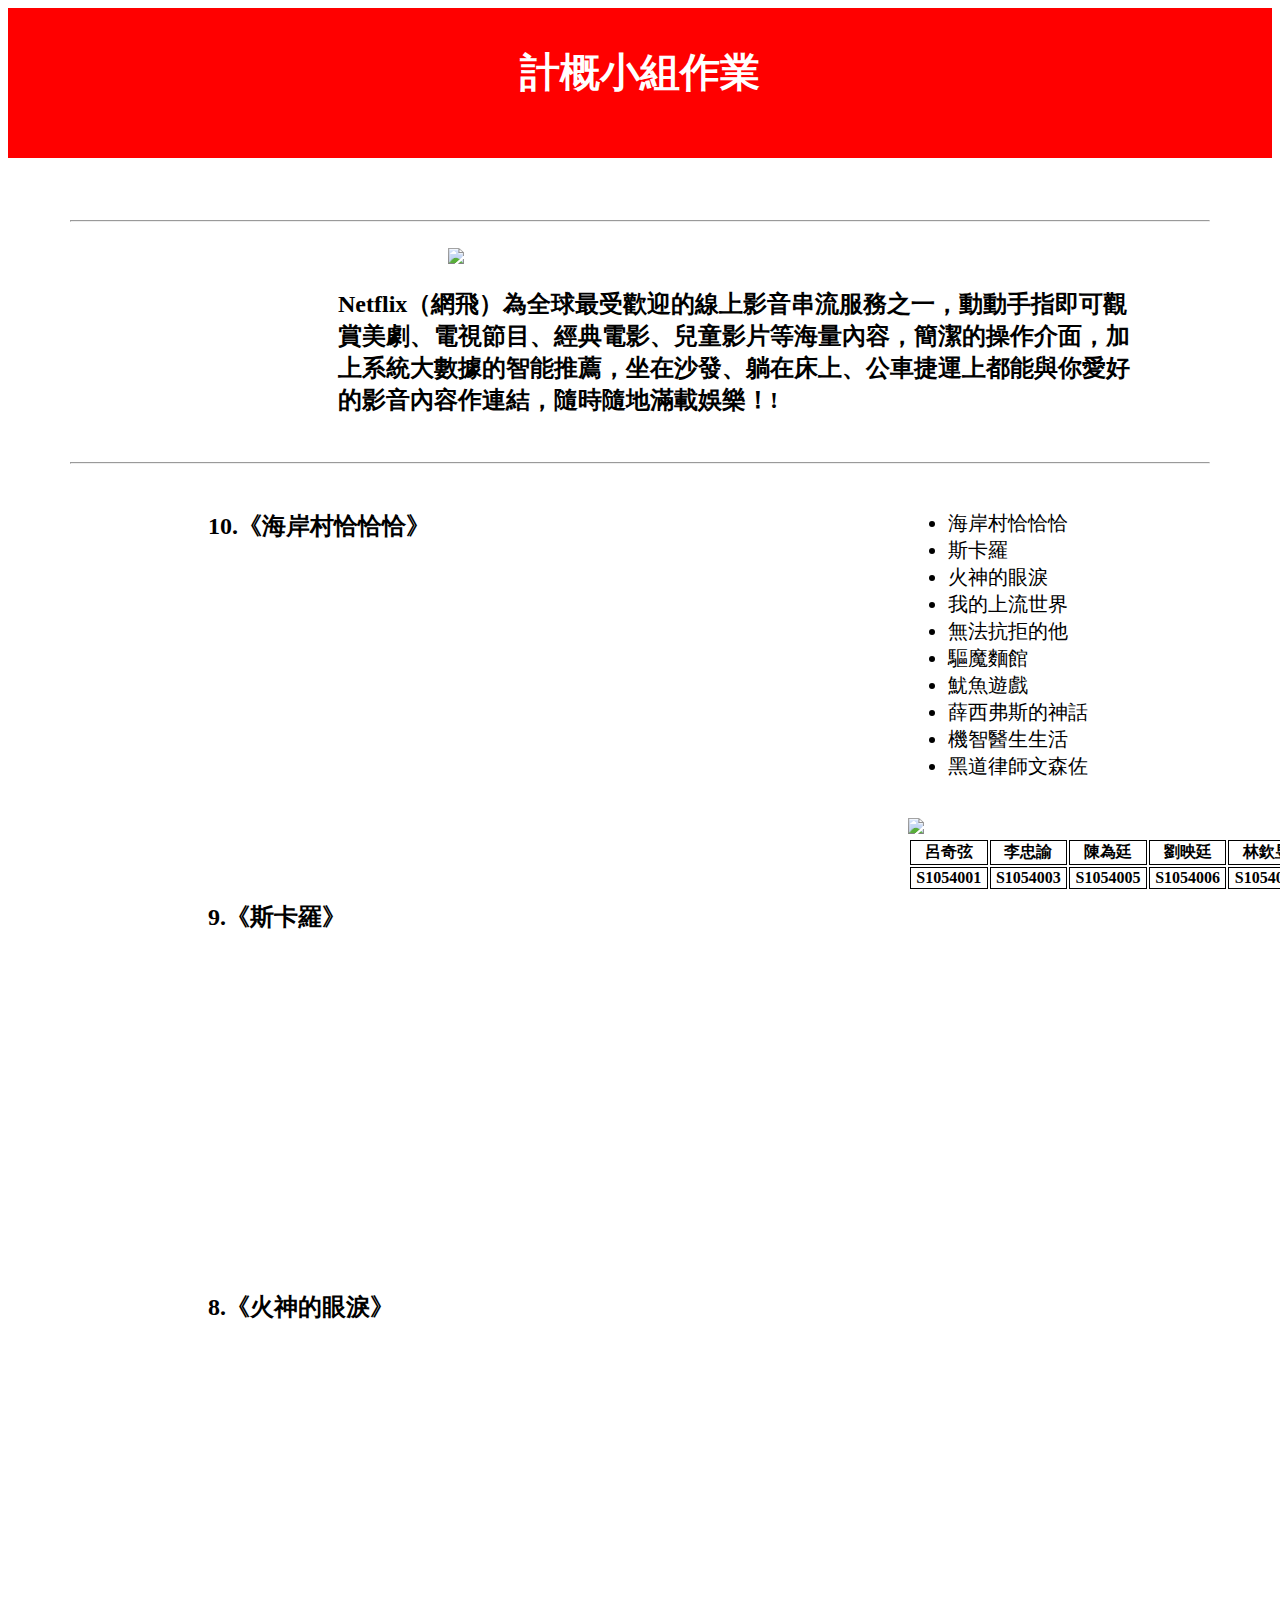
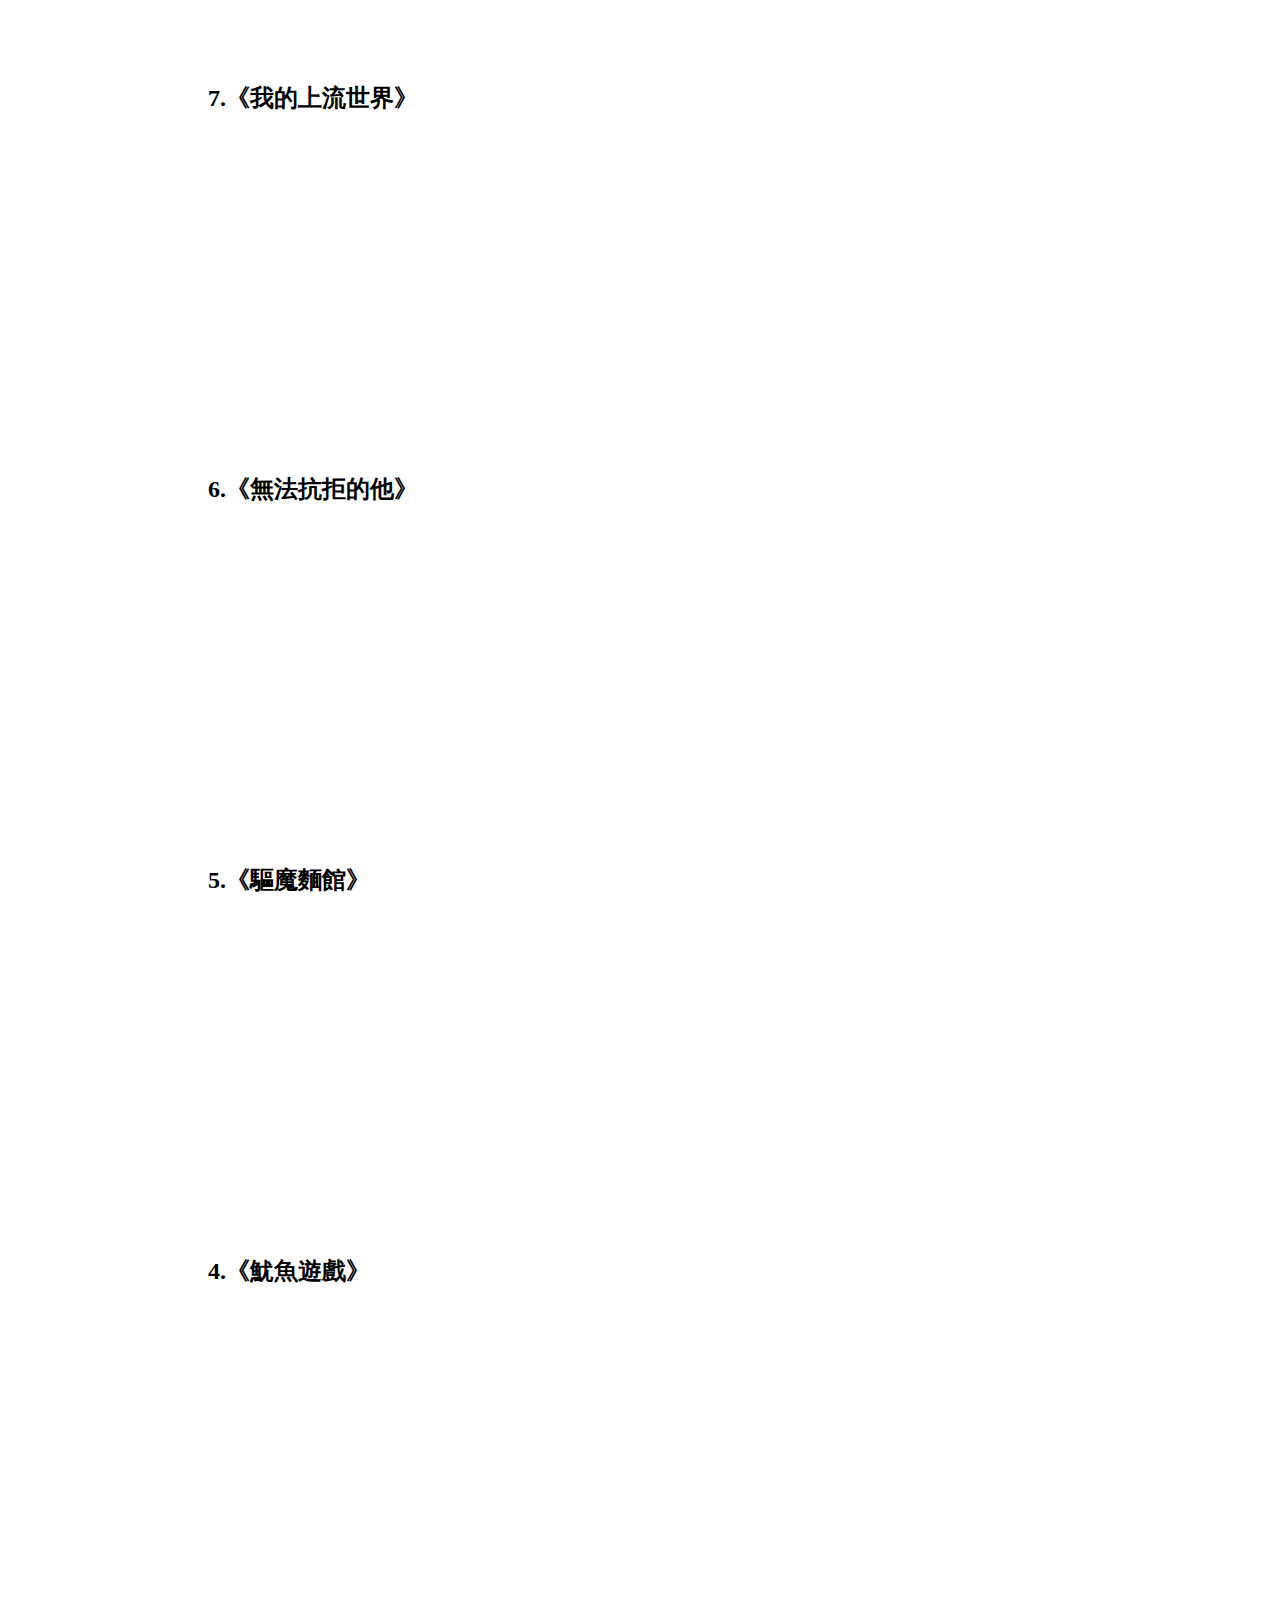
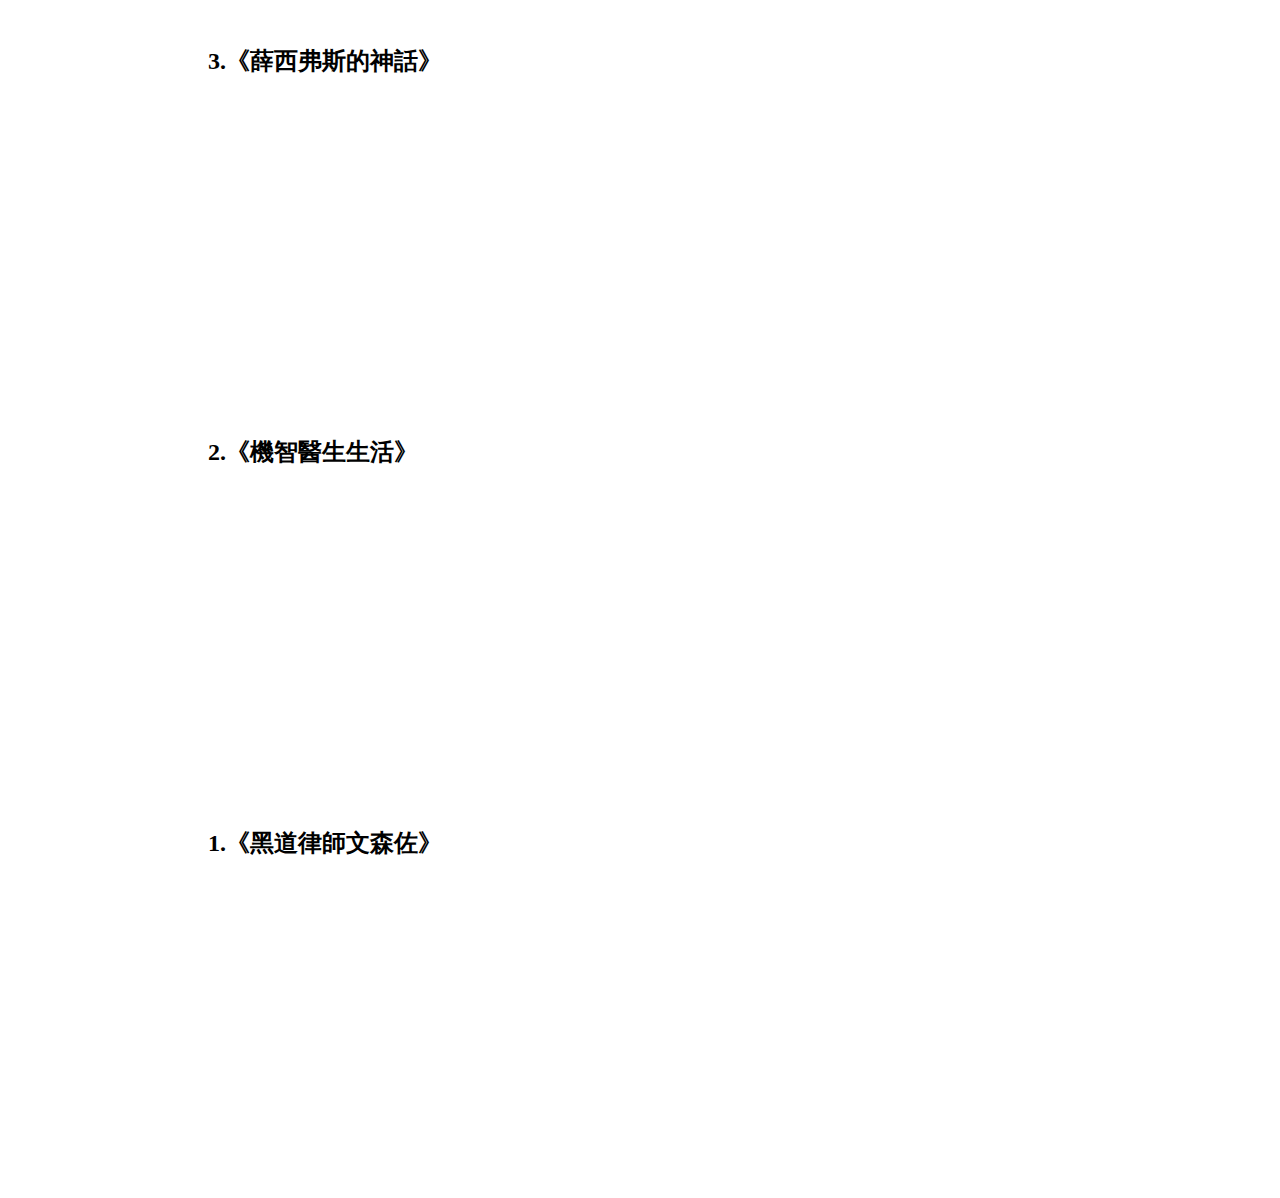
==== 計概1005HW-1.html @ ac2a7be3 "Add files via upload" ====
<!DOCTYPE html>
<html>
    <head>
        <meta name="viewport"content="width=device-width">
        <meta charset="UTF-8"> 
        <title a>2021Netflix影集排名</title>
        <div >
        <h1  >計概小組作業</h1>
        </div>
        
        <link rel="stylesheet" href="test.css"/>
    </head> 
    <body>
        <br/>
        <br/>
        <br/>
        <hr/ width=90%>
        <br/>
        <img src="https://static.newmobilelife.com/wp-content/uploads/2021/02/493f5bba-81a4-11e9-bf79-066b49664af6_cm_1440w.png" width="600px" style="margin-left:440px" />
        <br/>
        <h2 style="width:800px;margin-left:330px;">
            Netflix（網飛）為全球最受歡迎的線上影音串流服務之一，動動手指即可觀賞美劇、電視節目、經典電影、兒童影片等海量內容，簡潔的操作介面，加上系統大數據的智能推薦，坐在沙發、躺在床上、公車捷運上都能與你愛好的影音內容作連結，隨時隨地滿載娛樂！!
        </h2>
        <br/>
        <hr/ width=90%>
        <br/>
        <div class="box1">
        <h2>10.《海岸村恰恰恰》</h2>
        <iframe width="560" height="315" src="https://www.youtube.com/embed/40ln5uRFgmk" title="YouTube video player" frameborder="0" allow="accelerometer; autoplay; clipboard-write; encrypted-media; gyroscope; picture-in-picture" allowfullscreen></iframe>
        
        <h2>9.《斯卡羅》</h2>
        <iframe width="560" height="315" src="https://www.youtube.com/embed/pFv2qsptfH0" title="YouTube video player" frameborder="0" allow="accelerometer; autoplay; clipboard-write; encrypted-media; gyroscope; picture-in-picture" allowfullscreen></iframe>
        <br/>
        <h2>8.《火神的眼淚》</h2>
        <iframe width="560" height="315" src="https://www.youtube.com/embed/1EId4C6XTEM" title="YouTube video player" frameborder="0" allow="accelerometer; autoplay; clipboard-write; encrypted-media; gyroscope; picture-in-picture" allowfullscreen></iframe>
        <br/>
        <h2>7.《我的上流世界》</h2>
        <iframe width="560" height="315" src="https://www.youtube.com/embed/EZ09htc1uhw" title="YouTube video player" frameborder="0" allow="accelerometer; autoplay; clipboard-write; encrypted-media; gyroscope; picture-in-picture" allowfullscreen></iframe>
        <br/>
        <h2>6.《無法抗拒的他》</h2>
        <iframe width="560" height="315" src="https://www.youtube.com/embed/PKciqOHatpA" title="YouTube video player" frameborder="0" allow="accelerometer; autoplay; clipboard-write; encrypted-media; gyroscope; picture-in-picture" allowfullscreen></iframe>
        <br/>
        <h2>5.《驅魔麵館》</h2>
        <iframe width="560" height="315" src="https://www.youtube.com/embed/rI55SRM6uhs" title="YouTube video player" frameborder="0" allow="accelerometer; autoplay; clipboard-write; encrypted-media; gyroscope; picture-in-picture" allowfullscreen></iframe>
        <br/>
        <h2>4.《魷魚遊戲》</h2>
        <iframe width="560" height="315" src="https://www.youtube.com/embed/x_7gXc-xCJk" title="YouTube video player" frameborder="0" allow="accelerometer; autoplay; clipboard-write; encrypted-media; gyroscope; picture-in-picture" allowfullscreen></iframe>
        <br/>
        <h2>3.《薛西弗斯的神話》</h2>
        <iframe width="560" height="315" src="https://www.youtube.com/embed/h61SogV3Wes" title="YouTube video player" frameborder="0" allow="accelerometer; autoplay; clipboard-write; encrypted-media; gyroscope; picture-in-picture" allowfullscreen></iframe>
        <br/>
        <h2>2.《機智醫生生活》</h2>
        <iframe width="560" height="315" src="https://www.youtube.com/embed/sums2ydOKhI" title="YouTube video player" frameborder="0" allow="accelerometer; autoplay; clipboard-write; encrypted-media; gyroscope; picture-in-picture" allowfullscreen></iframe>
        <br/>
        <h2>1.《黑道律師文森佐》</h2>
        <iframe width="560" height="315" src="https://www.youtube.com/embed/xSA_l2m_kUQ" title="YouTube video player" frameborder="0" allow="accelerometer; autoplay; clipboard-write; encrypted-media; gyroscope; picture-in-picture" allowfullscreen></iframe>
       </div>
       <div class=box2>
            <div class=list>
            <ul >
               <li>海岸村恰恰恰</li>
               <li>斯卡羅</li>
               <li>火神的眼淚</li>
               <li>我的上流世界</li>
               <li>無法抗拒的他</li>
               <li>驅魔麵館</li>
               <li>魷魚遊戲</li>
               <li>薛西弗斯的神話</li>
               <li>機智醫生生活</li>
               <li>黑道律師文森佐</li>
            </ul>
            </div>
        <br/>
            
        <img src=IMG_2204.JPG width=400px margin-right="0px"/>
        <br/>
       <table width="400px">
           <tr>
               <th>呂奇弦</th>
               <th>李忠諭</th>
               <th>陳為廷</th>
               <th>劉映廷</th>
               <th>林欽昱</th> 
           </tr>
           <tr>
               <th>S1054001 </th>
               <th>S1054003 </th>
               <th>S1054005 </th>
               <th>S1054006 </th>
               <th>S1054007 </th>
               
           </tr>
       </table>
    </div>

        
        
        
    </body>


</html>
---- test.css ----
h1{
    background-color:red;
    margin:0px;
    height:150px;
    color:white;
    text-align:center;
    line-height: 130px;
    font-size: 40px;



}
.box1{
    margin-left:200px;
    position:absolute;
    
    
}
th,tr{
    border:1px solid black;
}
.box2{
    margin-left:900px;
    position:absolute;
}   
.list{
    font-size: 20px;

}
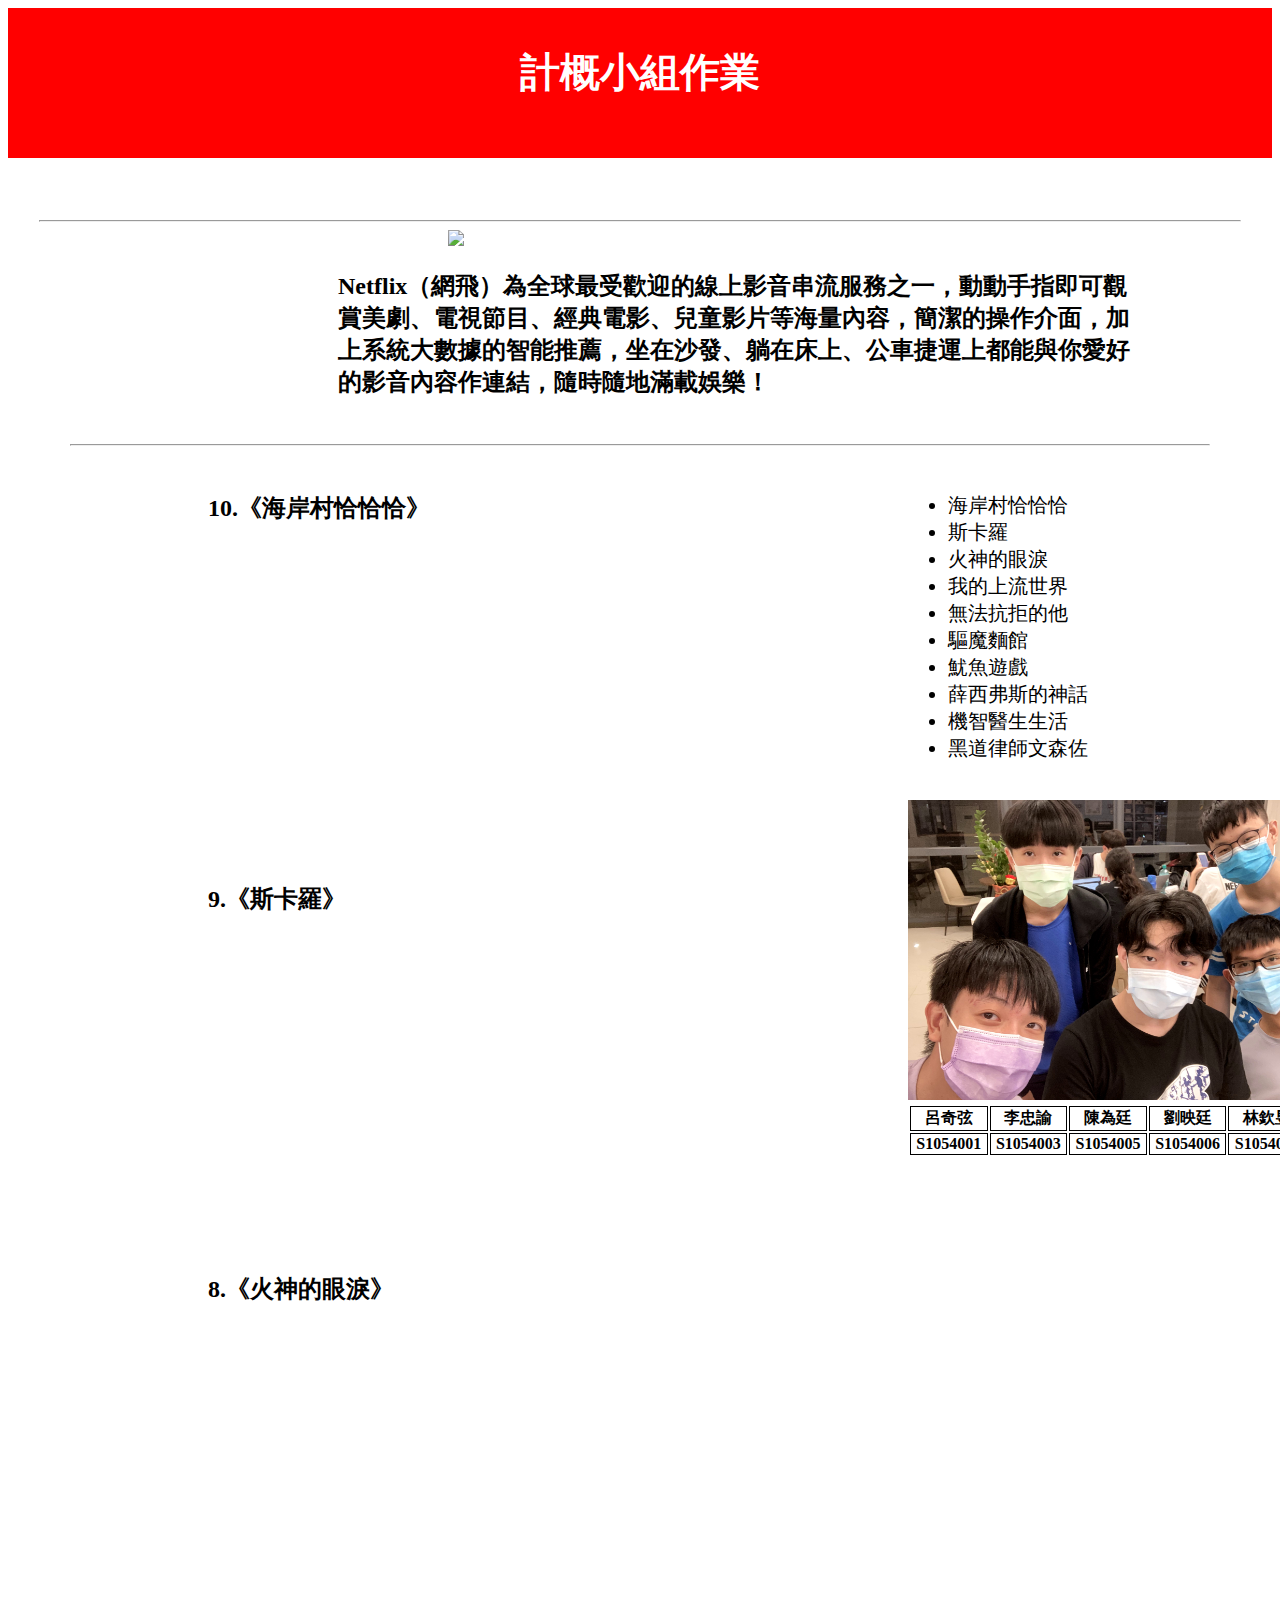
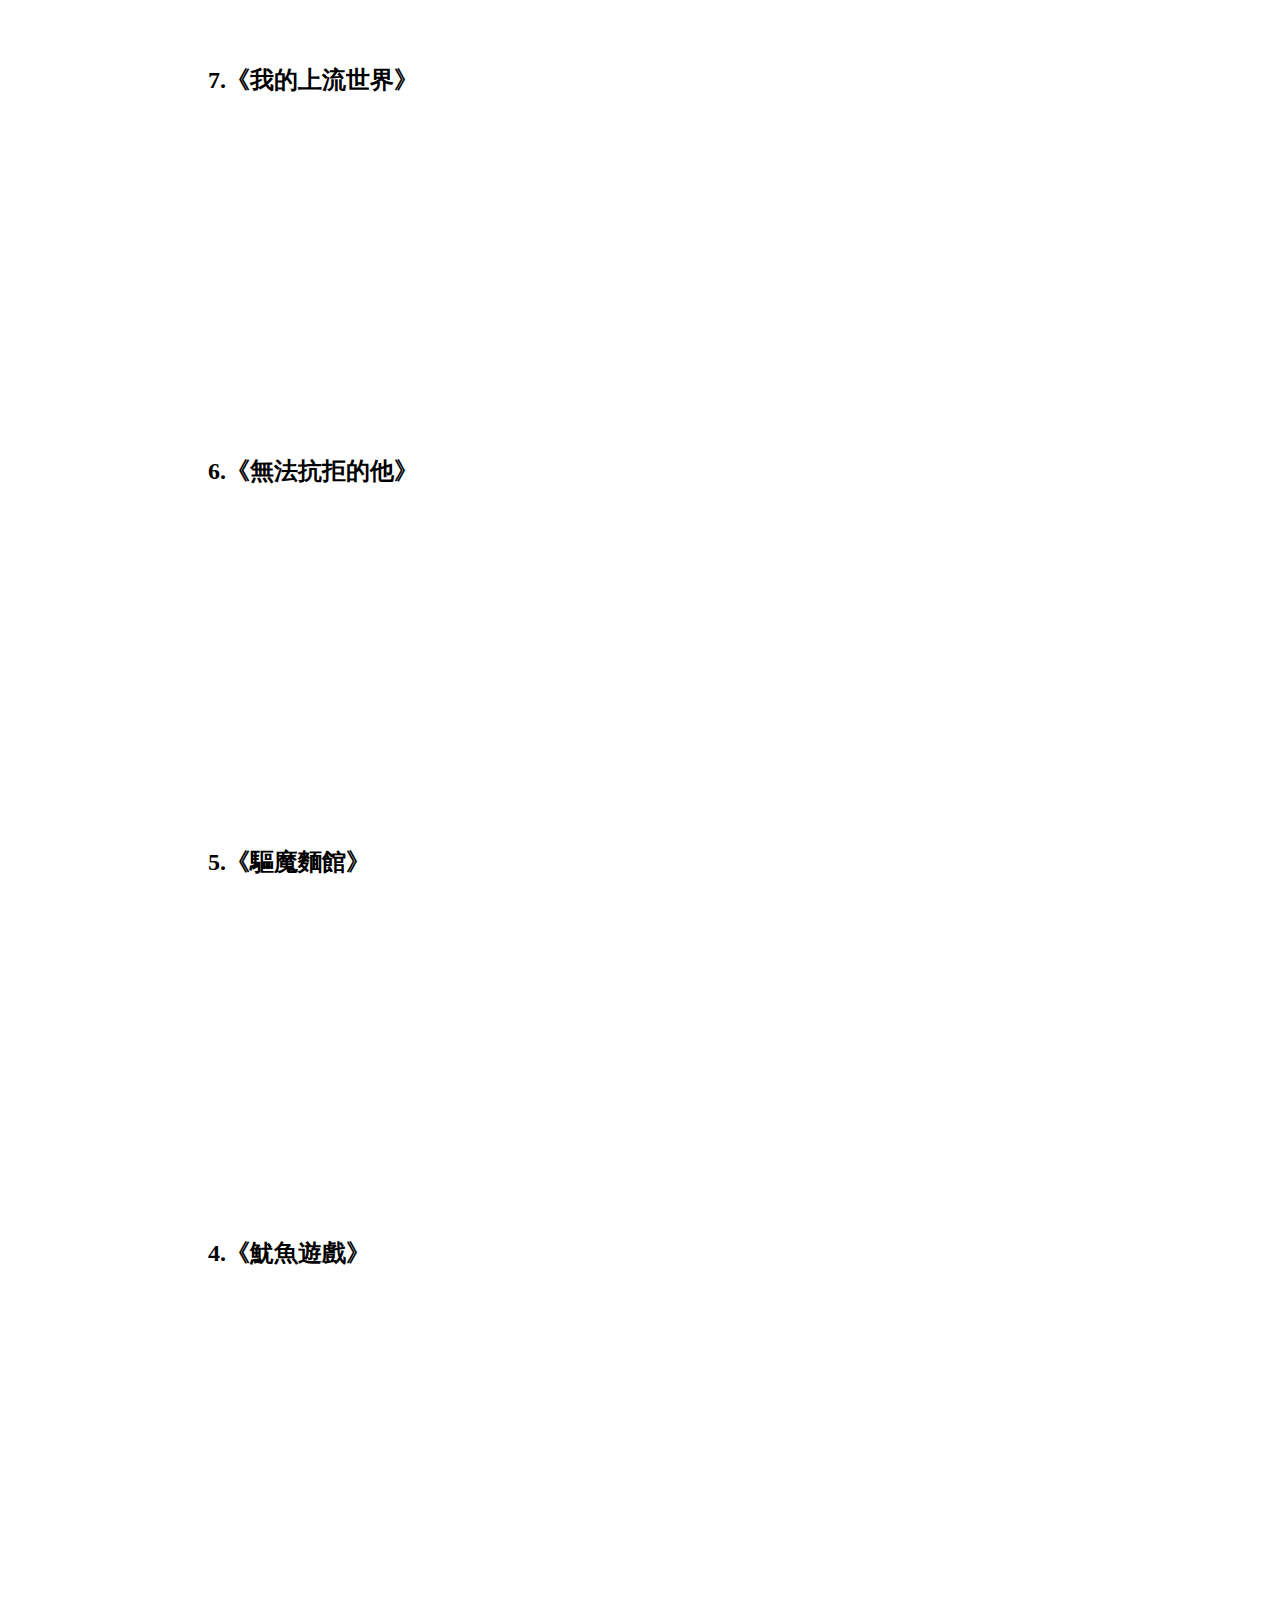
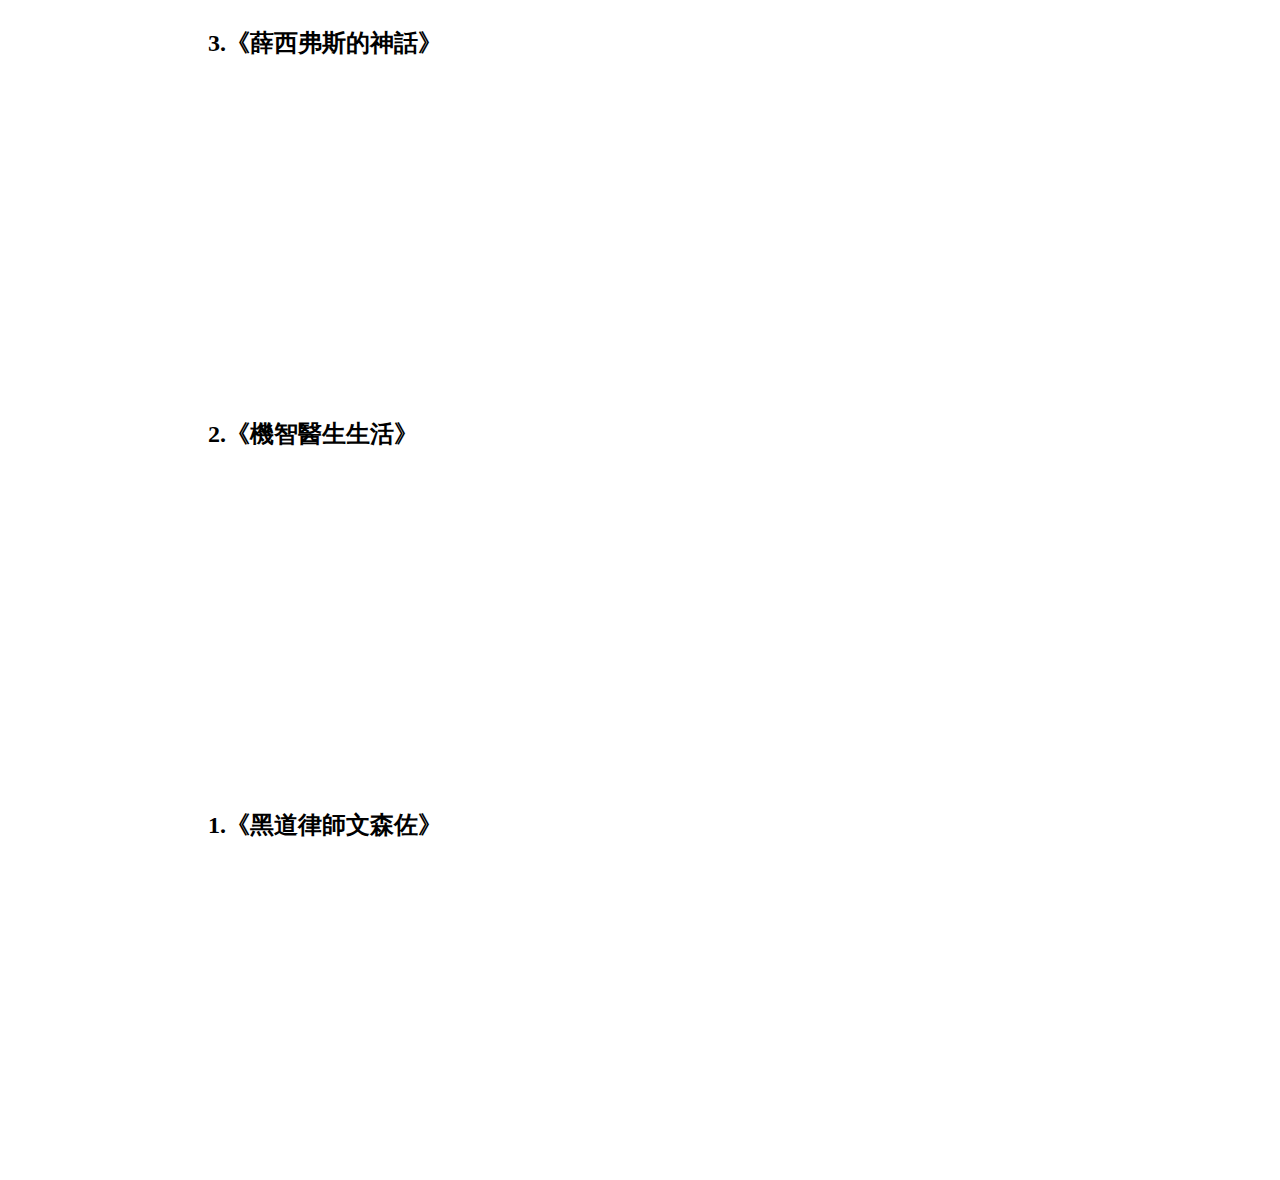
==== commit e19137e4: "Update 計概1005HW-1.html" ====
--- a/計概1005HW-1.html
+++ b/計概1005HW-1.html
@@ -14,12 +14,12 @@
         <br/>
         <br/>
         <br/>
-        <hr/ width=90%>
-        <br/>
+        <hr/ width=1200px >
+        
         <img src="https://static.newmobilelife.com/wp-content/uploads/2021/02/493f5bba-81a4-11e9-bf79-066b49664af6_cm_1440w.png" width="600px" style="margin-left:440px" />
         <br/>
         <h2 style="width:800px;margin-left:330px;">
-            Netflix（網飛）為全球最受歡迎的線上影音串流服務之一，動動手指即可觀賞美劇、電視節目、經典電影、兒童影片等海量內容，簡潔的操作介面，加上系統大數據的智能推薦，坐在沙發、躺在床上、公車捷運上都能與你愛好的影音內容作連結，隨時隨地滿載娛樂！!
+            Netflix（網飛）為全球最受歡迎的線上影音串流服務之一，動動手指即可觀賞美劇、電視節目、經典電影、兒童影片等海量內容，簡潔的操作介面，加上系統大數據的智能推薦，坐在沙發、躺在床上、公車捷運上都能與你愛好的影音內容作連結，隨時隨地滿載娛樂！
         </h2>
         <br/>
         <hr/ width=90%>
@@ -99,4 +99,4 @@
     </body>
 
 
-</html>+</html>
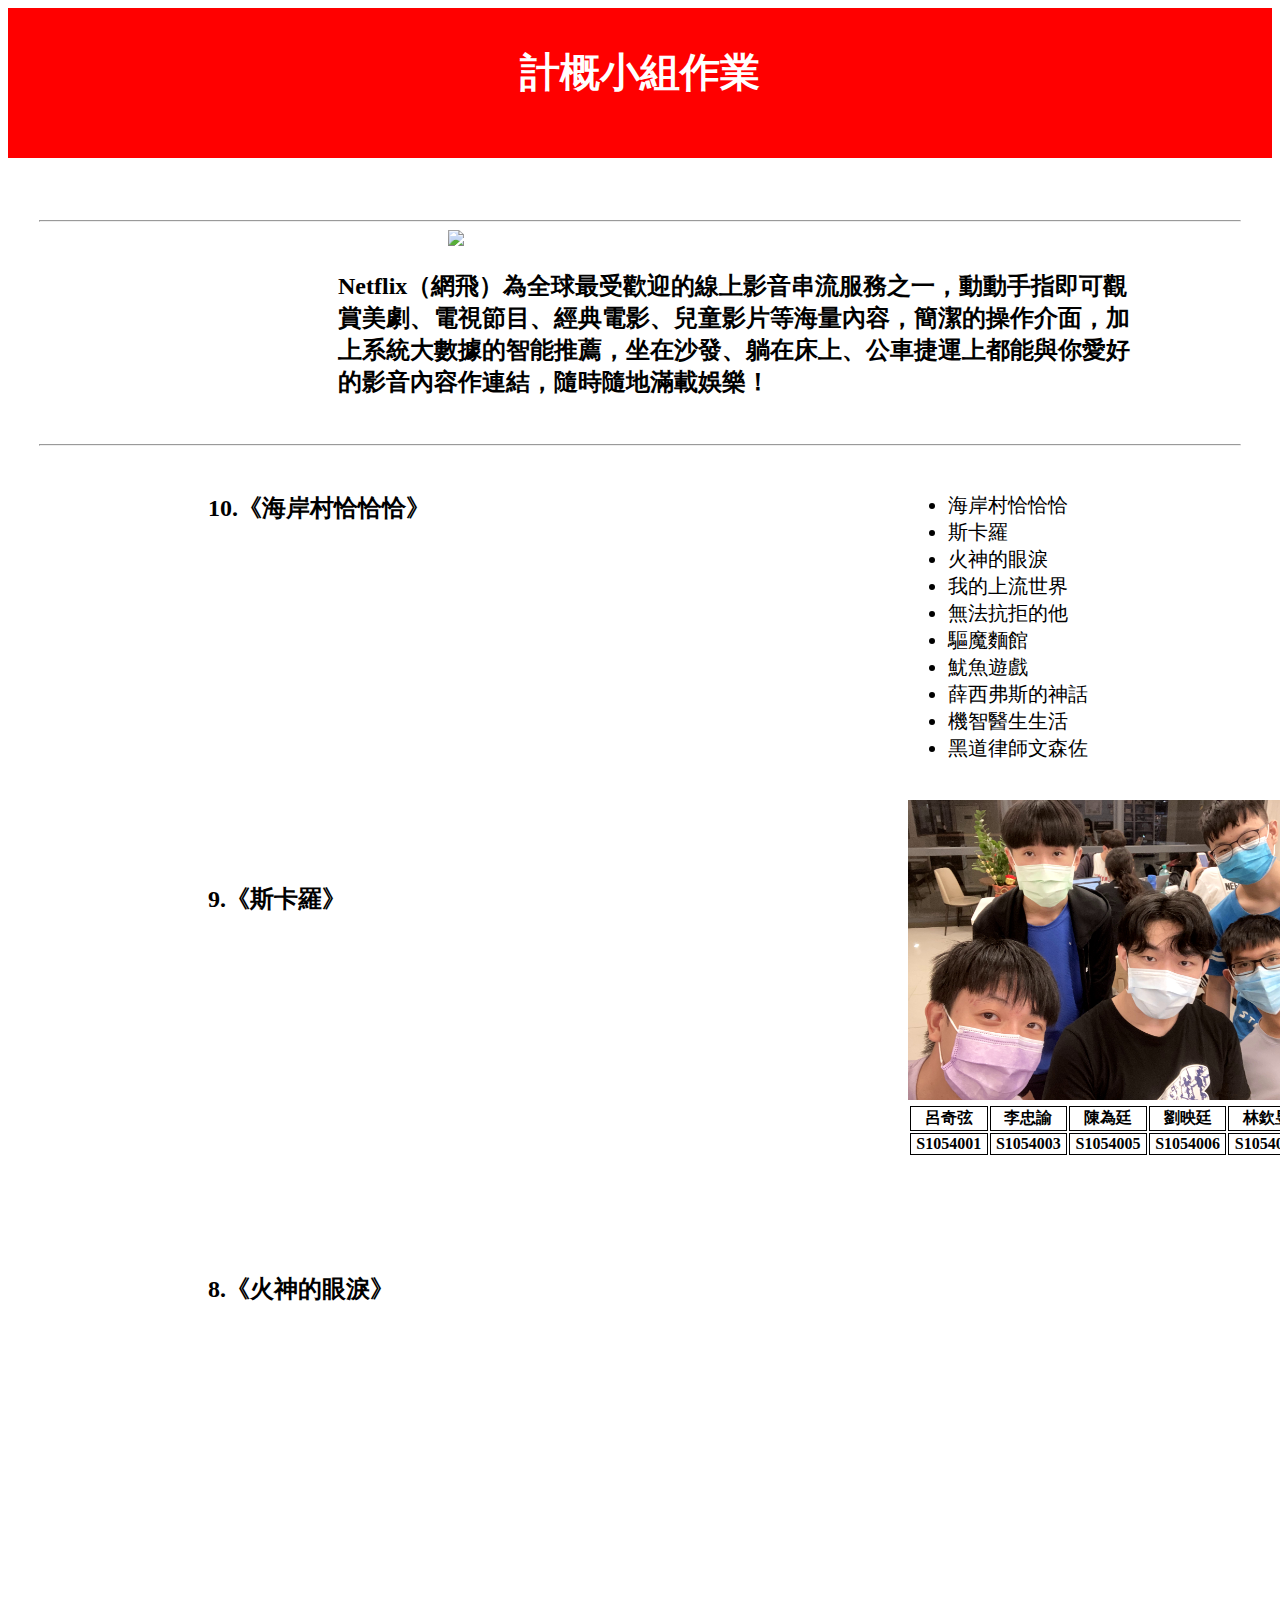
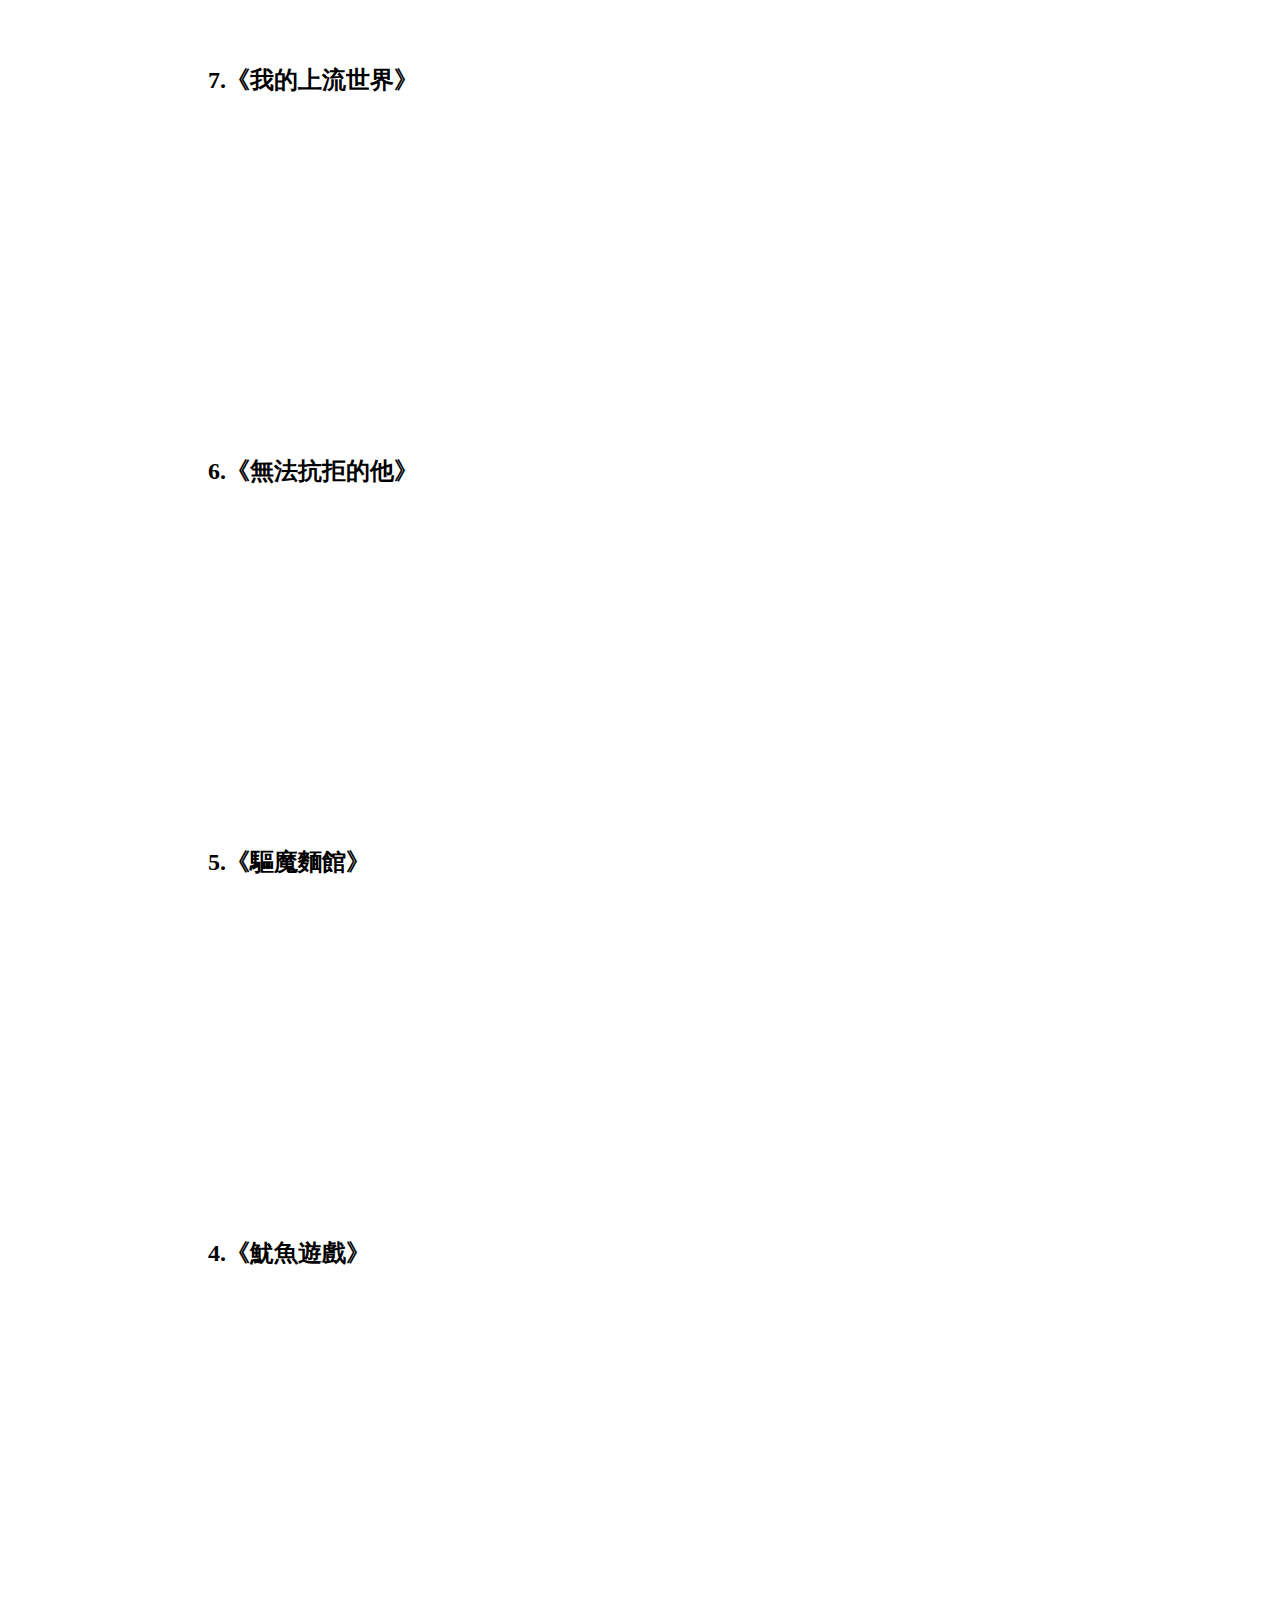
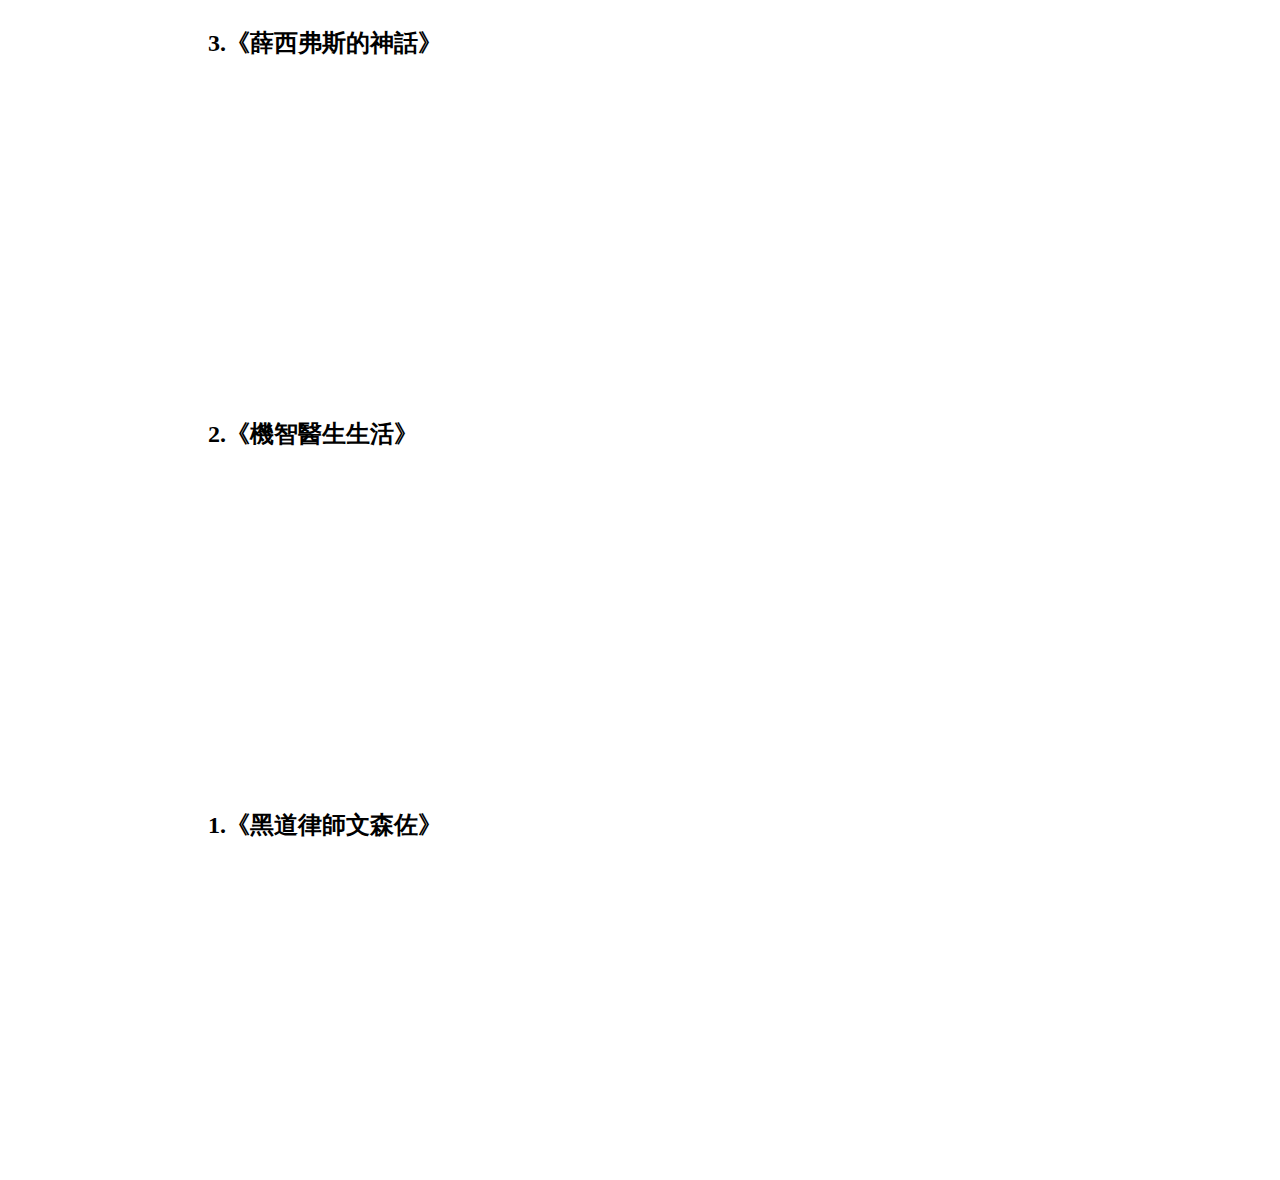
==== commit 6d3cb35e: "Update 計概1005HW-1.html" ====
--- a/計概1005HW-1.html
+++ b/計概1005HW-1.html
@@ -22,7 +22,7 @@
             Netflix（網飛）為全球最受歡迎的線上影音串流服務之一，動動手指即可觀賞美劇、電視節目、經典電影、兒童影片等海量內容，簡潔的操作介面，加上系統大數據的智能推薦，坐在沙發、躺在床上、公車捷運上都能與你愛好的影音內容作連結，隨時隨地滿載娛樂！
         </h2>
         <br/>
-        <hr/ width=90%>
+        <hr/ width=1200px >
         <br/>
         <div class="box1">
         <h2>10.《海岸村恰恰恰》</h2>
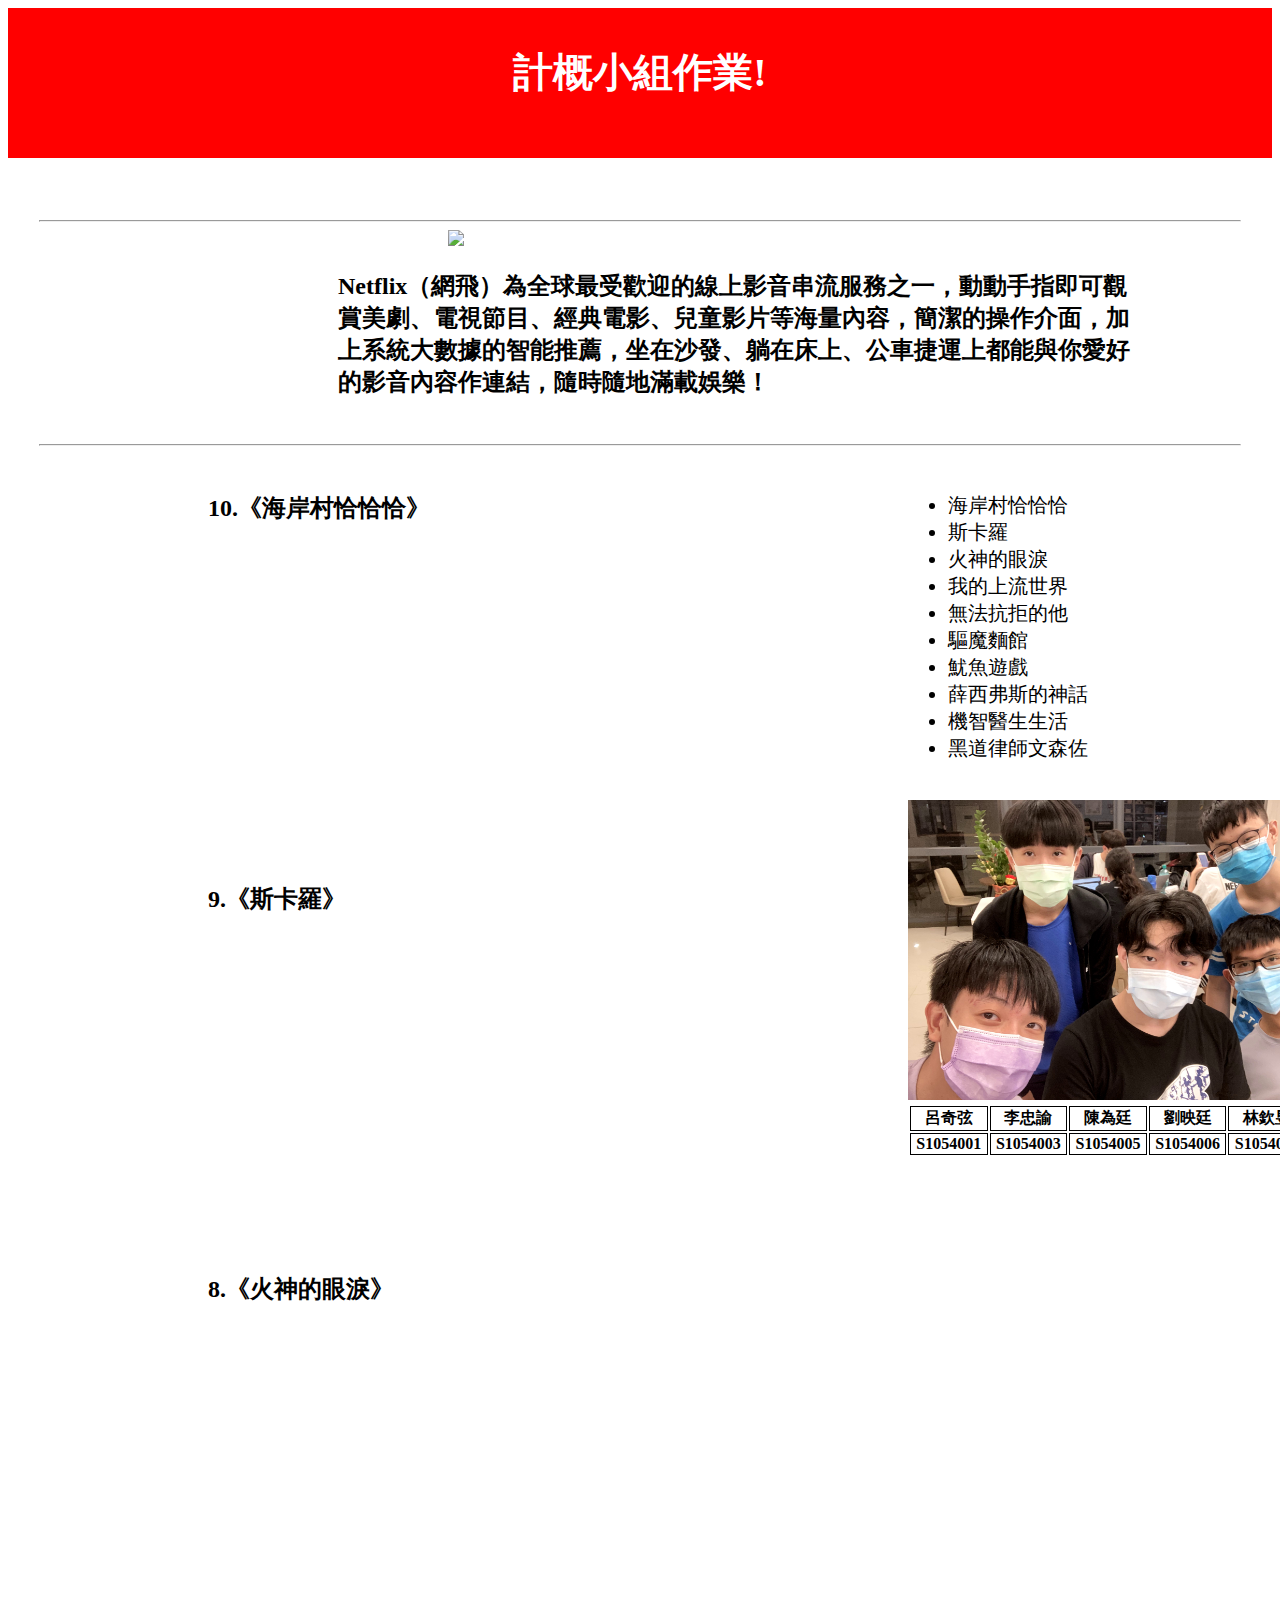
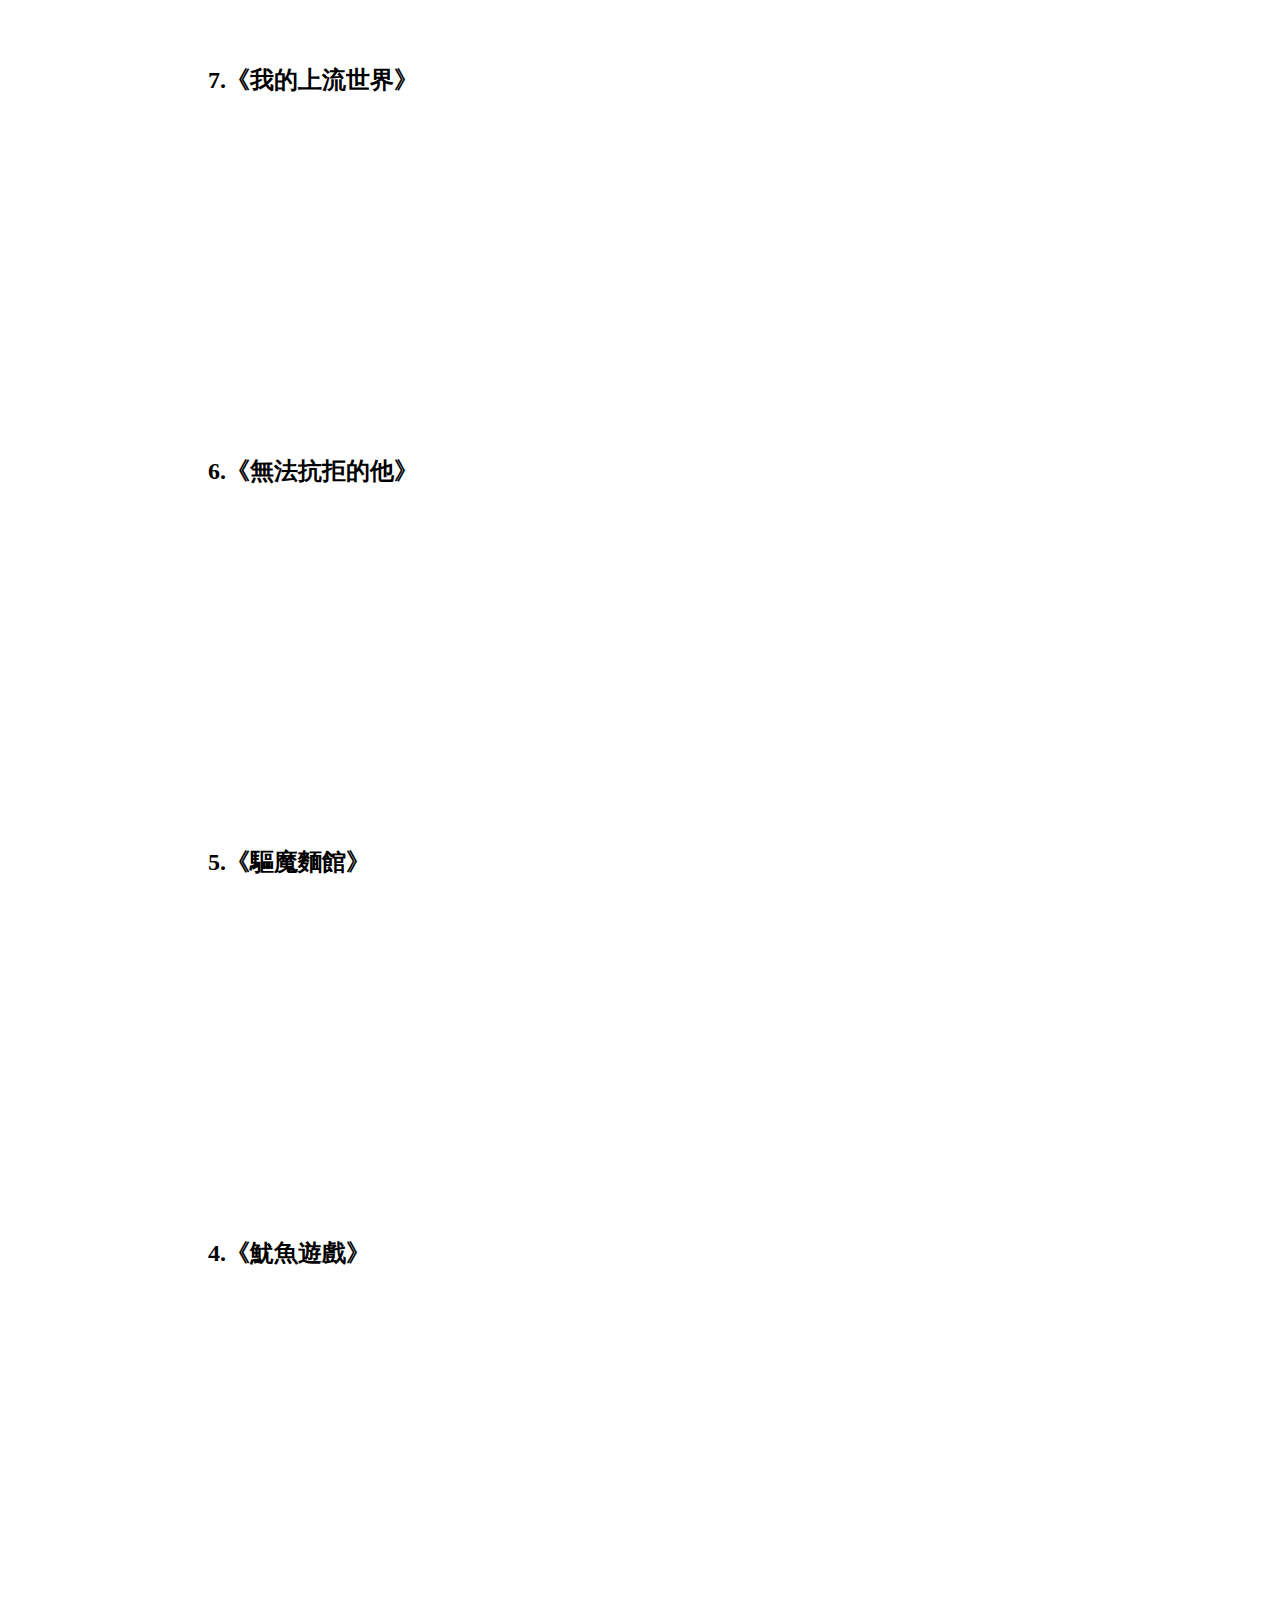
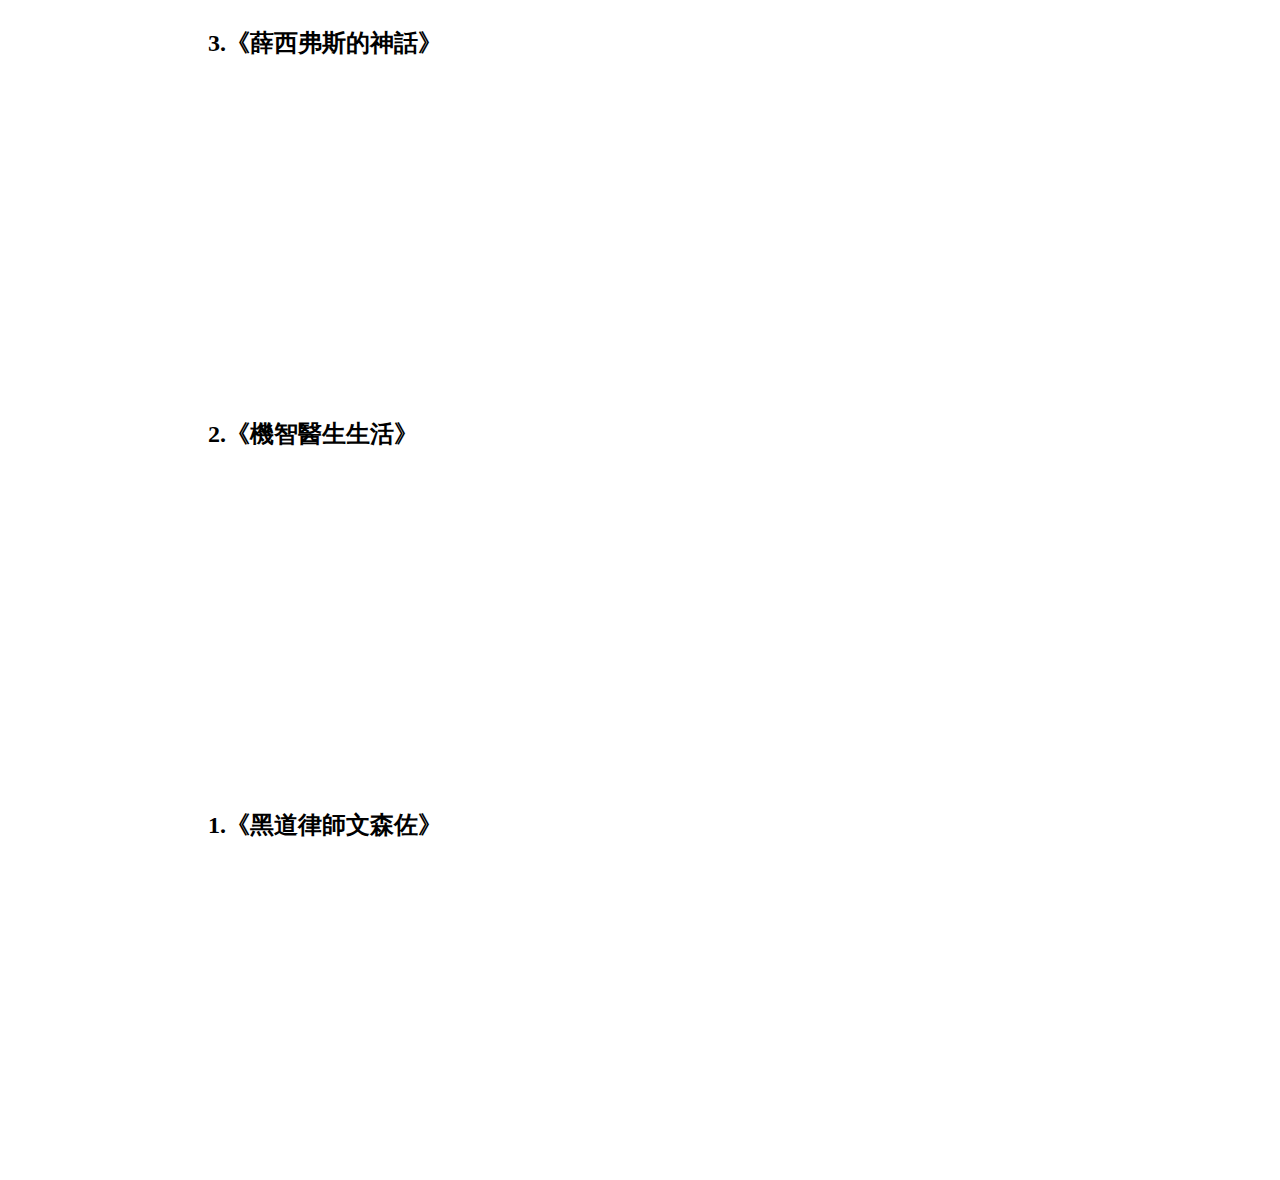
==== commit 985a2fb5: "Update 計概1005HW-1.html" ====
--- a/計概1005HW-1.html
+++ b/計概1005HW-1.html
@@ -5,7 +5,7 @@
         <meta charset="UTF-8"> 
         <title a>2021Netflix影集排名</title>
         <div >
-        <h1  >計概小組作業</h1>
+        <h1  >計概小組作業!</h1>
         </div>
         
         <link rel="stylesheet" href="test.css"/>
--- a/test.css
+++ b/test.css
@@ -6,6 +6,7 @@
     text-align:center;
     line-height: 130px;
     font-size: 40px;
+    width:100%;
 
 
 
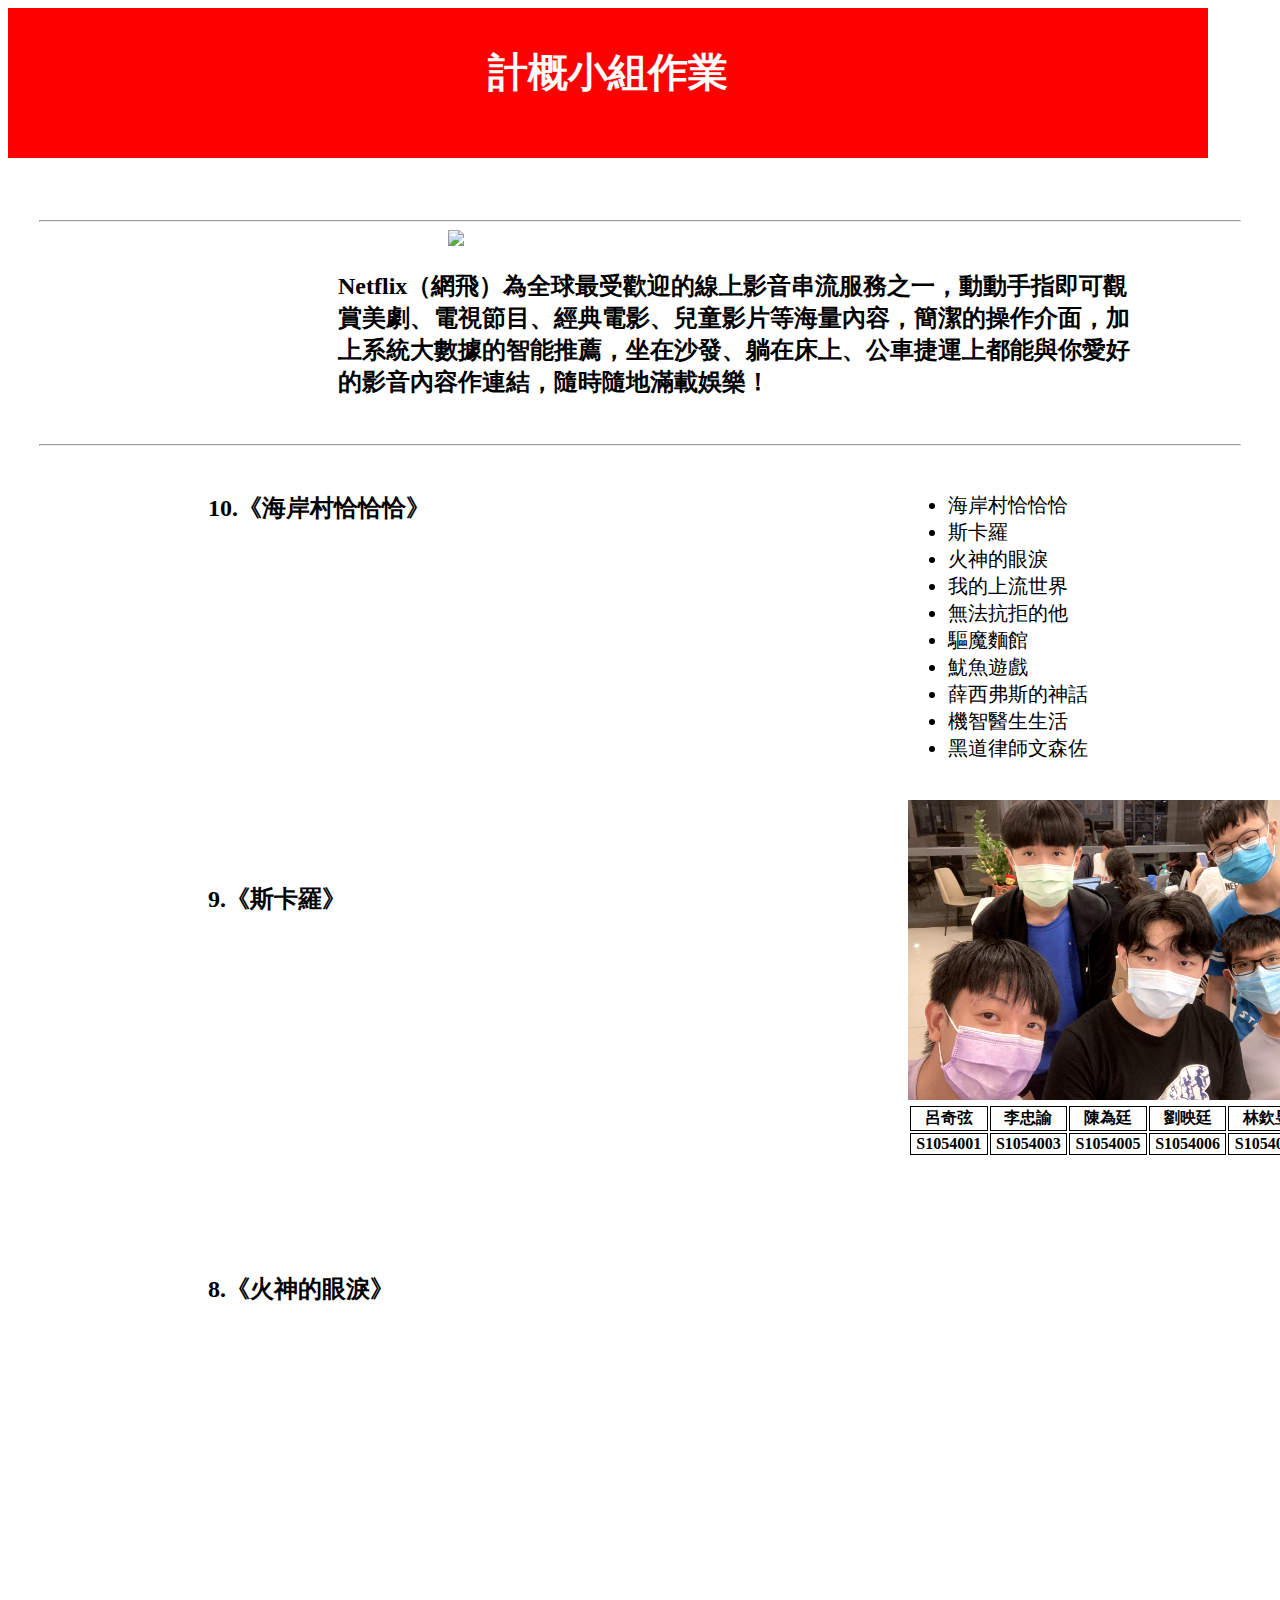
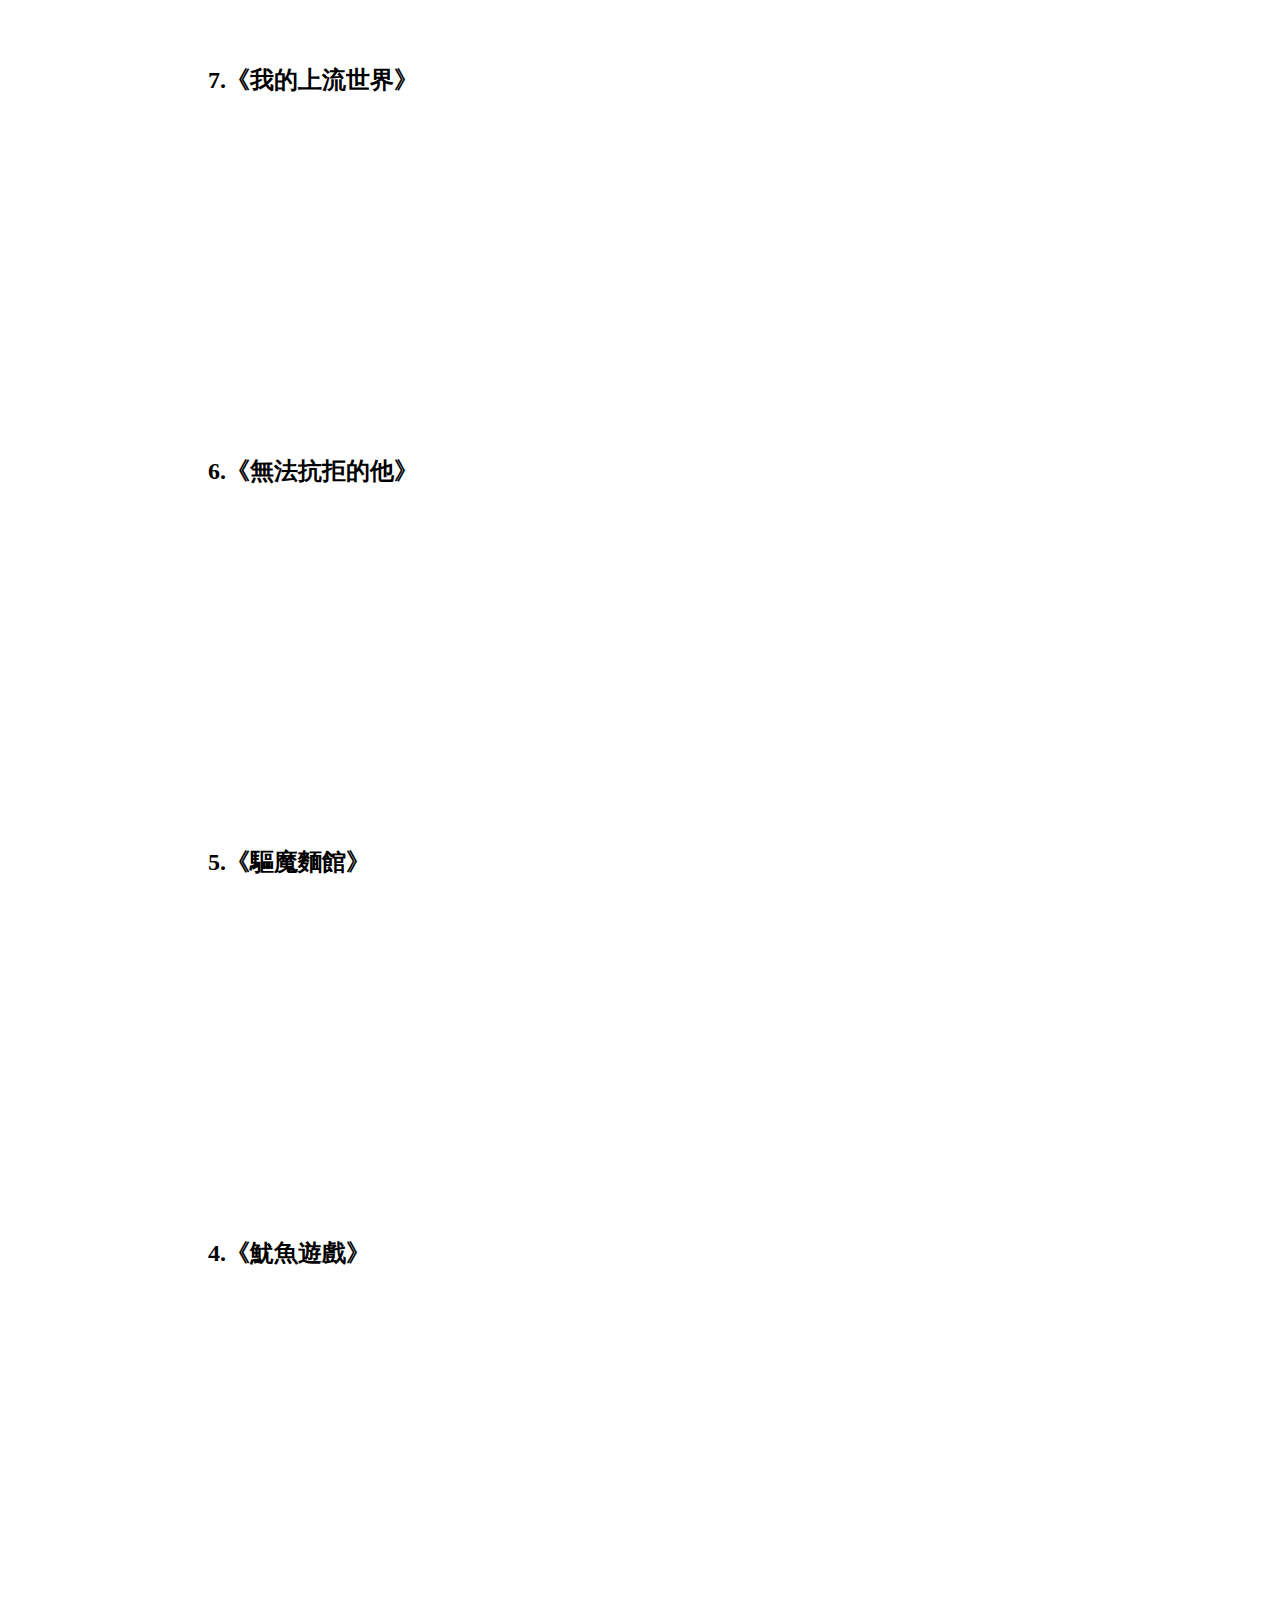
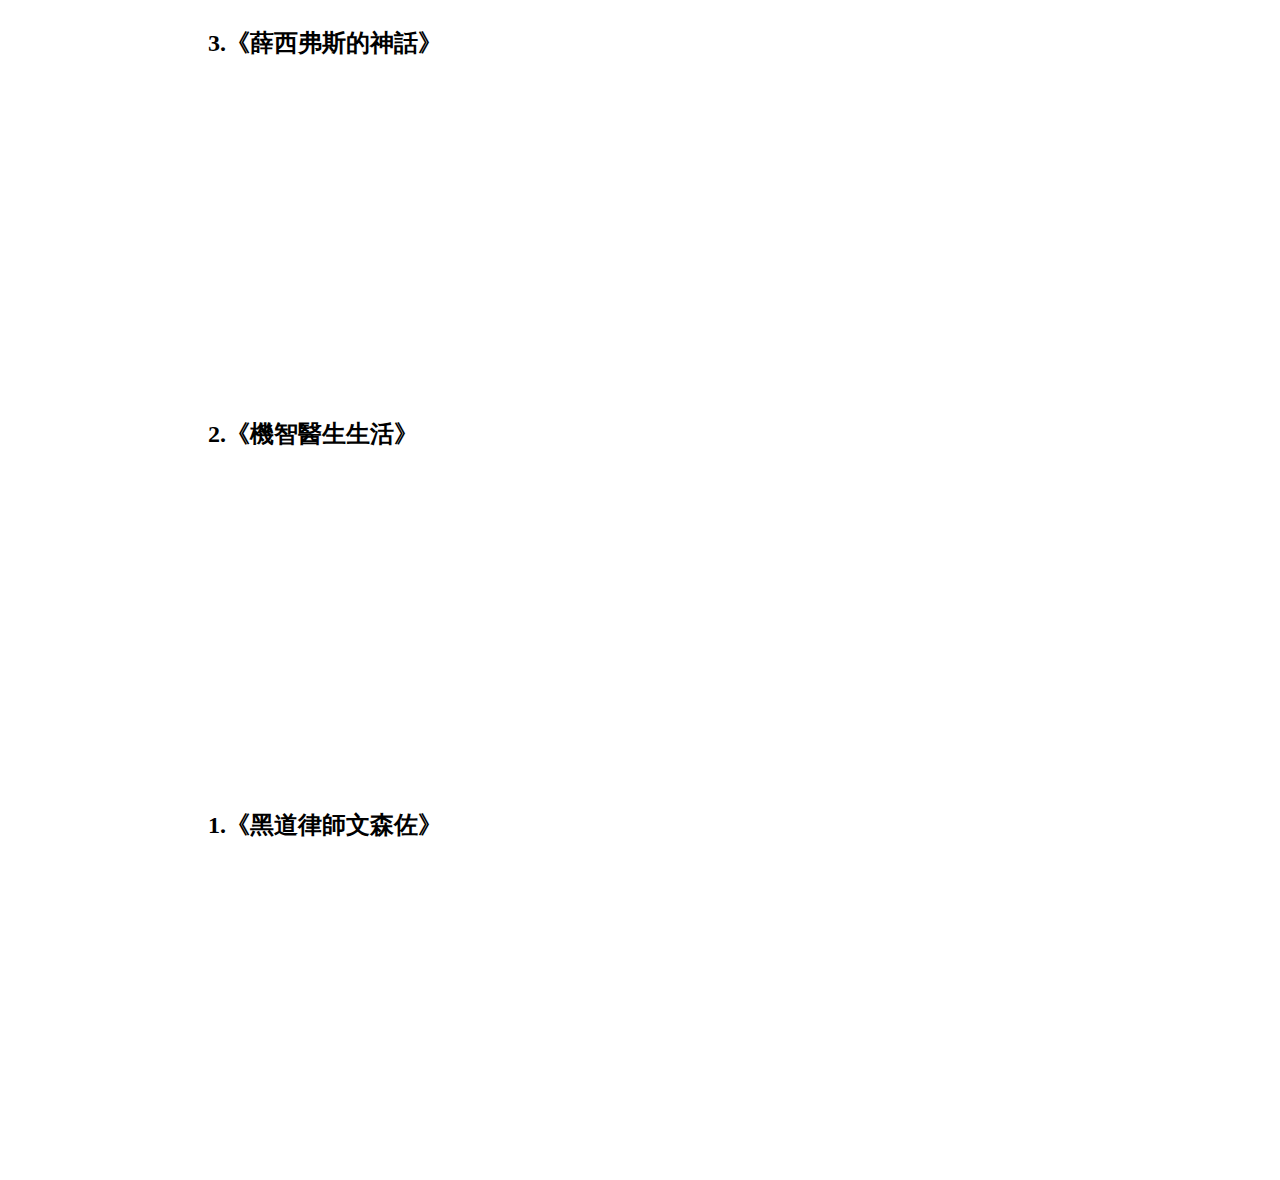
==== commit b79e7aa4: "Update 計概1005HW-1.html" ====
--- a/計概1005HW-1.html
+++ b/計概1005HW-1.html
@@ -5,7 +5,7 @@
         <meta charset="UTF-8"> 
         <title a>2021Netflix影集排名</title>
         <div >
-        <h1  >計概小組作業!</h1>
+        <h1  >計概小組作業</h1>
         </div>
         
         <link rel="stylesheet" href="test.css"/>
--- a/test.css
+++ b/test.css
@@ -6,7 +6,7 @@
     text-align:center;
     line-height: 130px;
     font-size: 40px;
-    width:100%;
+    width:1200px;
 
 
 
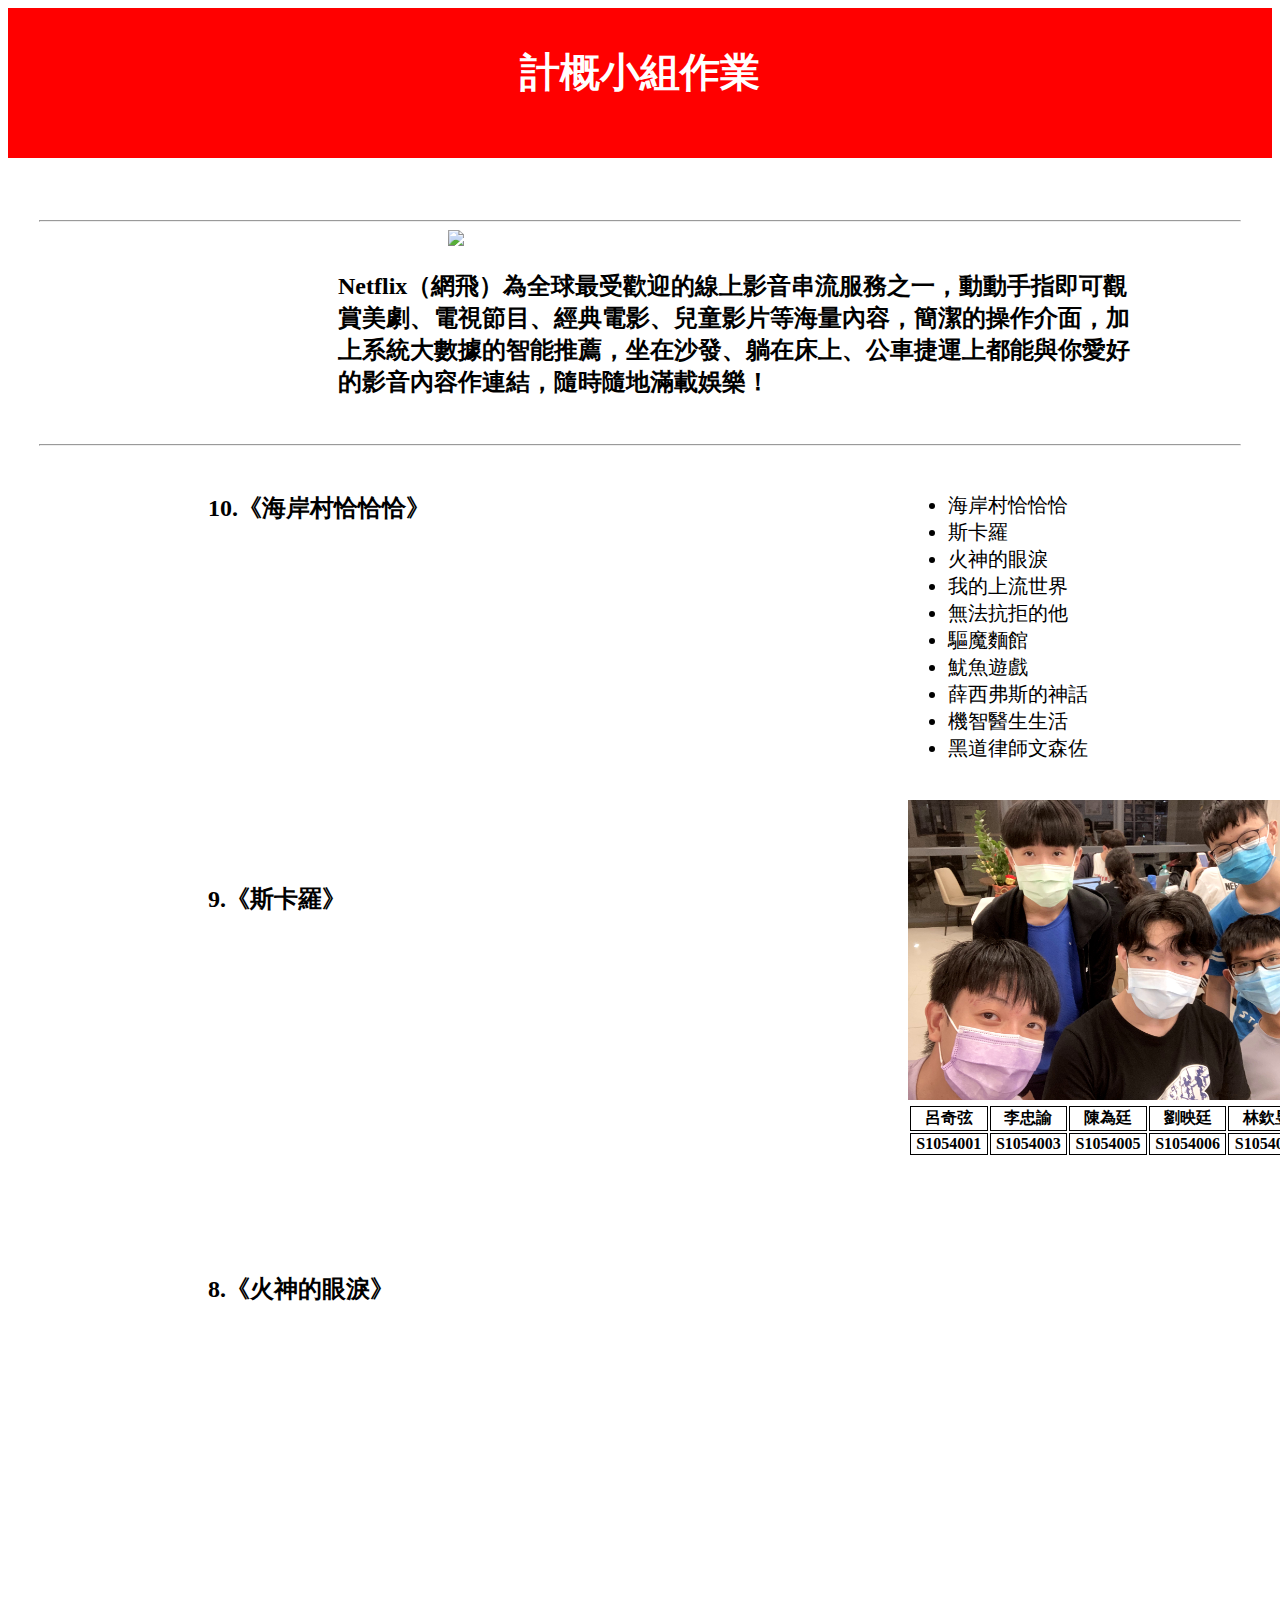
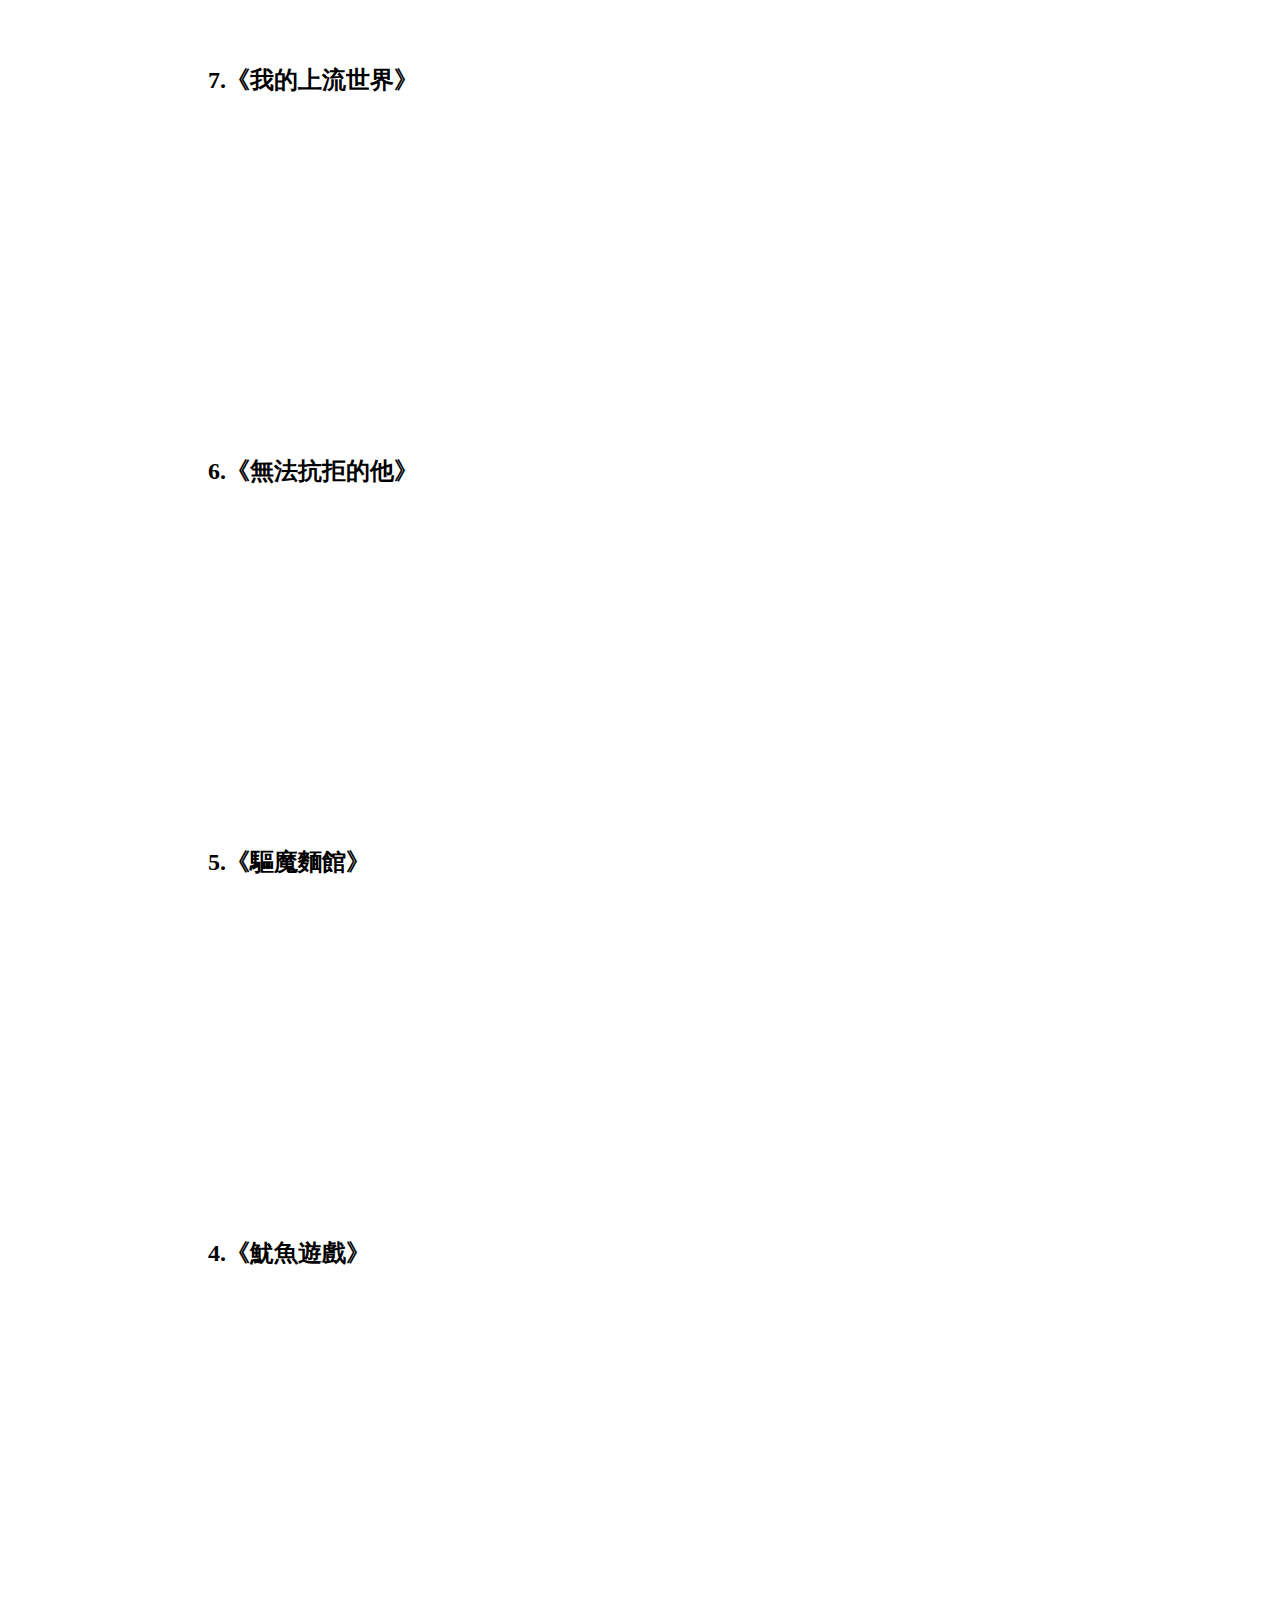
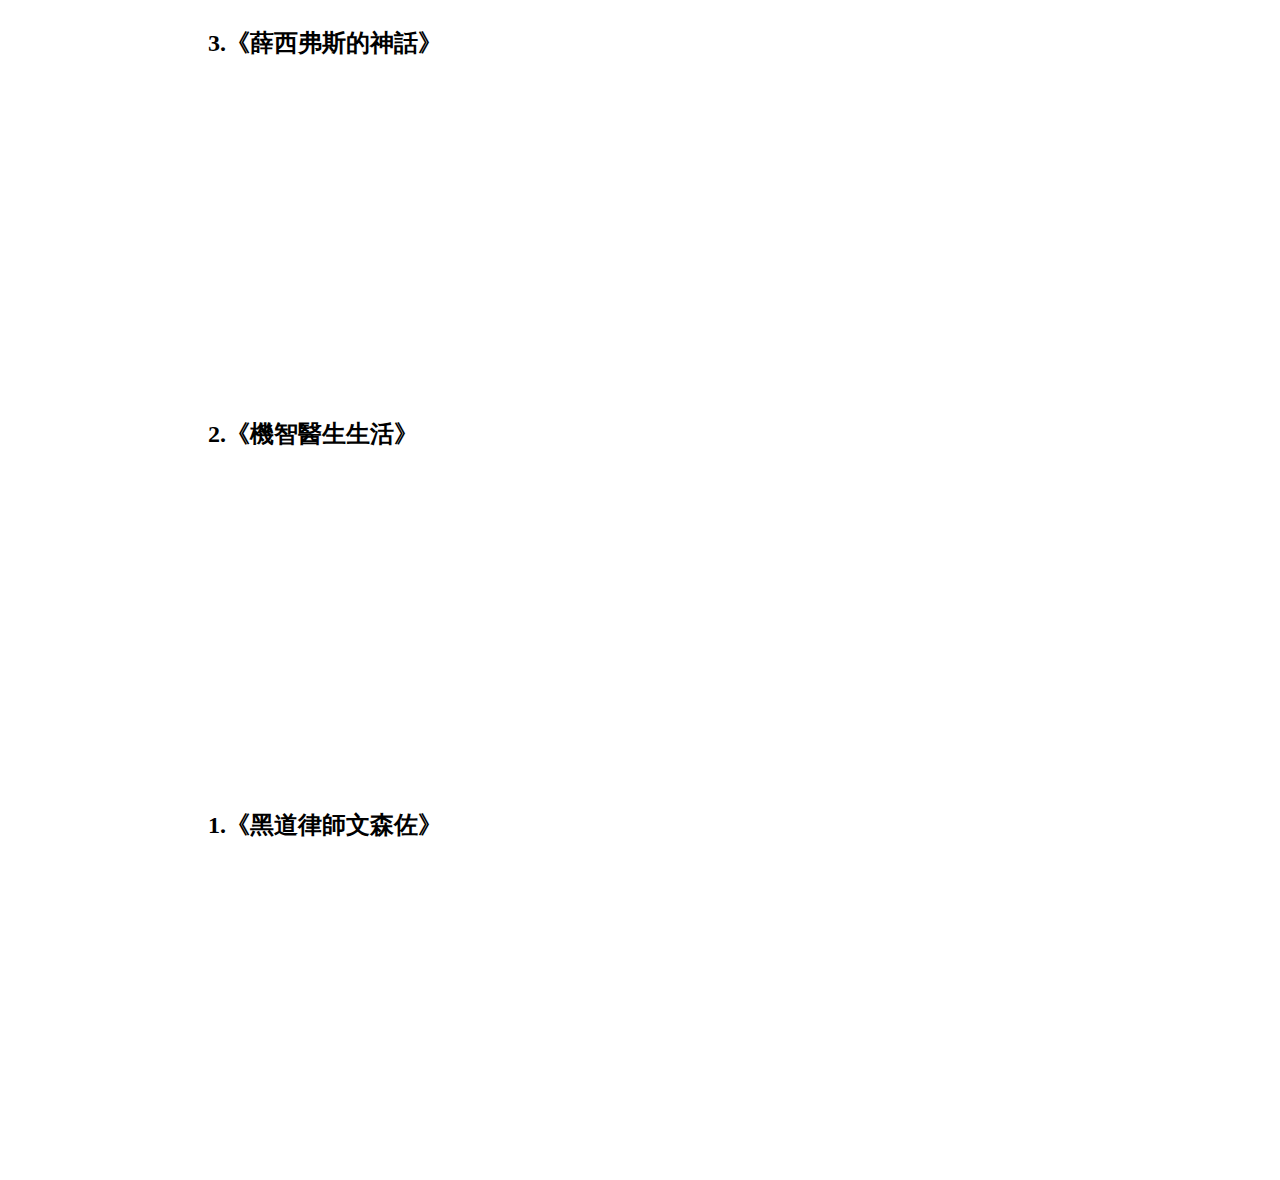
==== commit a19c871b: "Update 計概1005HW-1.html" ====
--- a/計概1005HW-1.html
+++ b/計概1005HW-1.html
@@ -4,9 +4,10 @@
         <meta name="viewport"content="width=device-width">
         <meta charset="UTF-8"> 
         <title a>2021Netflix影集排名</title>
-        <div >
+        
         <h1  >計概小組作業</h1>
-        </div>
+        
+            
         
         <link rel="stylesheet" href="test.css"/>
     </head> 
--- a/test.css
+++ b/test.css
@@ -1,12 +1,14 @@
 h1{
     background-color:red;
     margin:0px;
+    margin-right:0px;
+    margin-left:0px;
     height:150px;
     color:white;
     text-align:center;
     line-height: 130px;
     font-size: 40px;
-    width:1200px;
+    width:100%;
 
 
 
